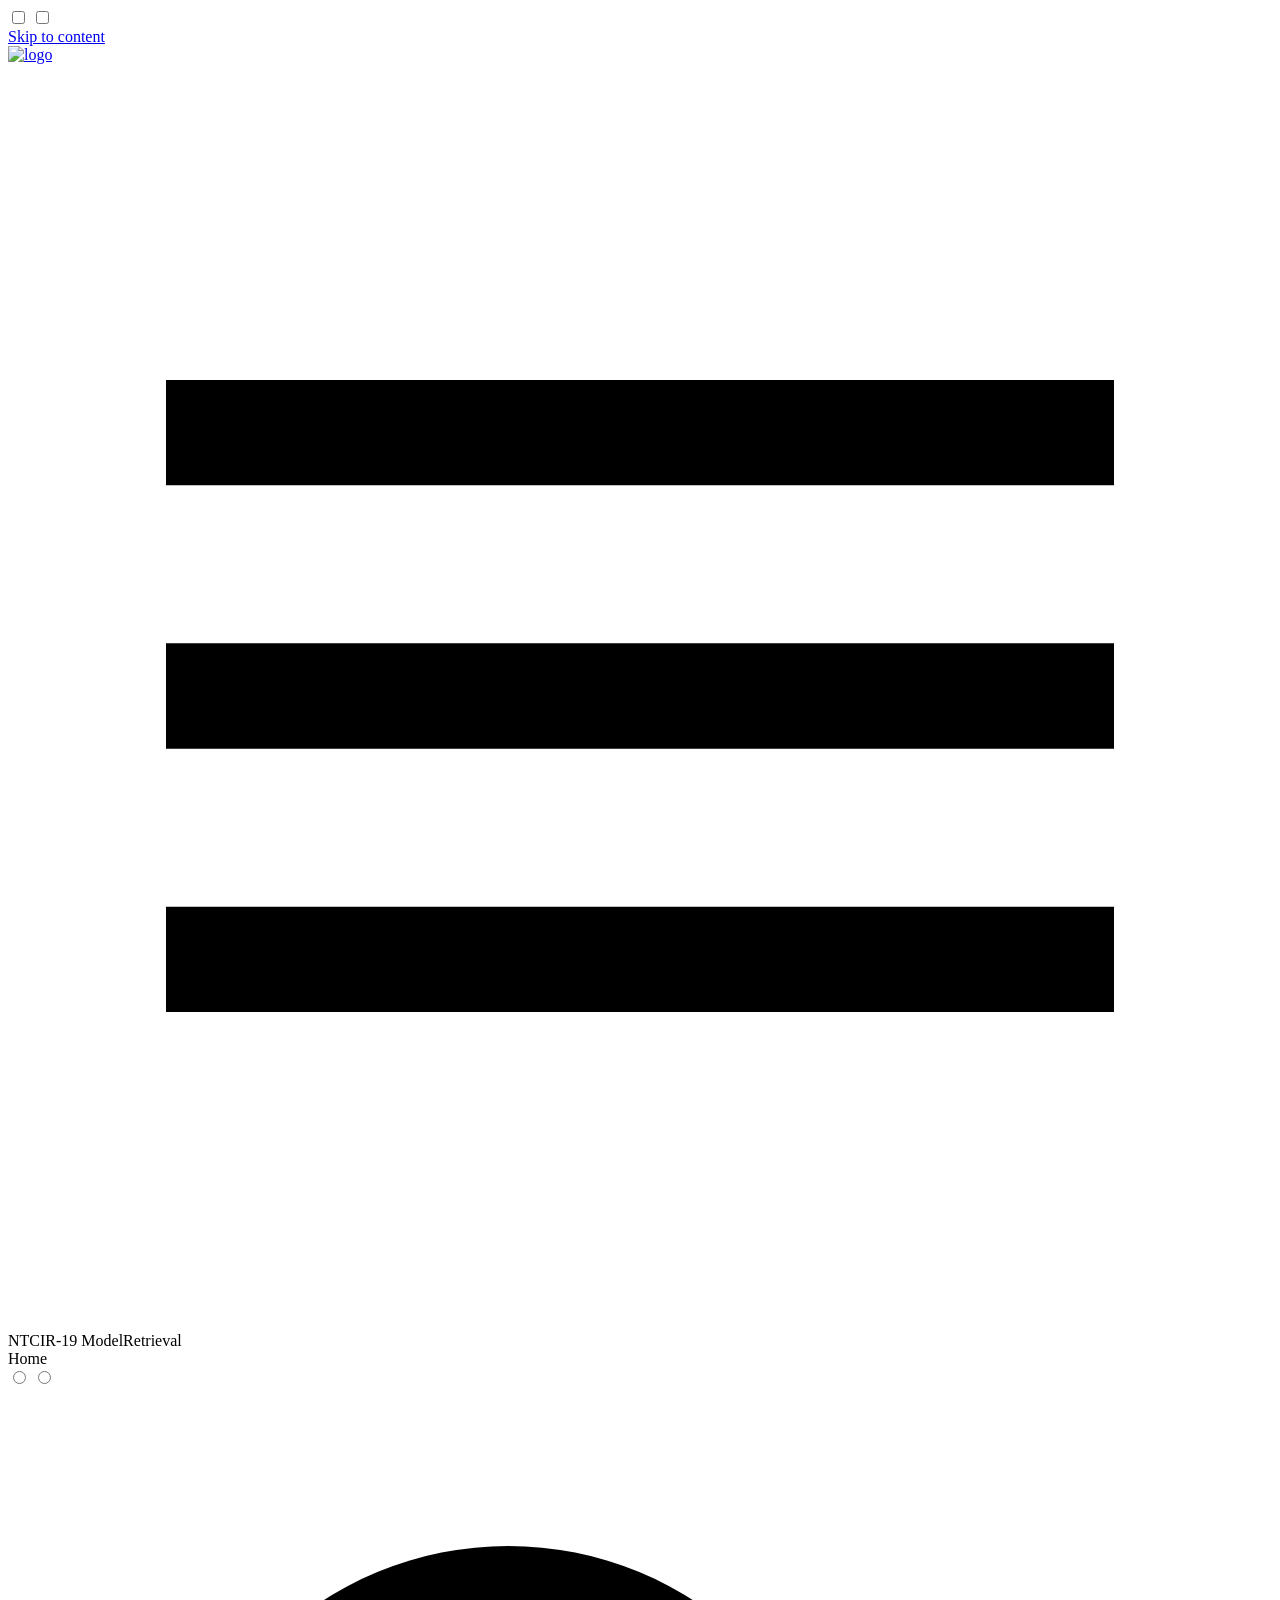
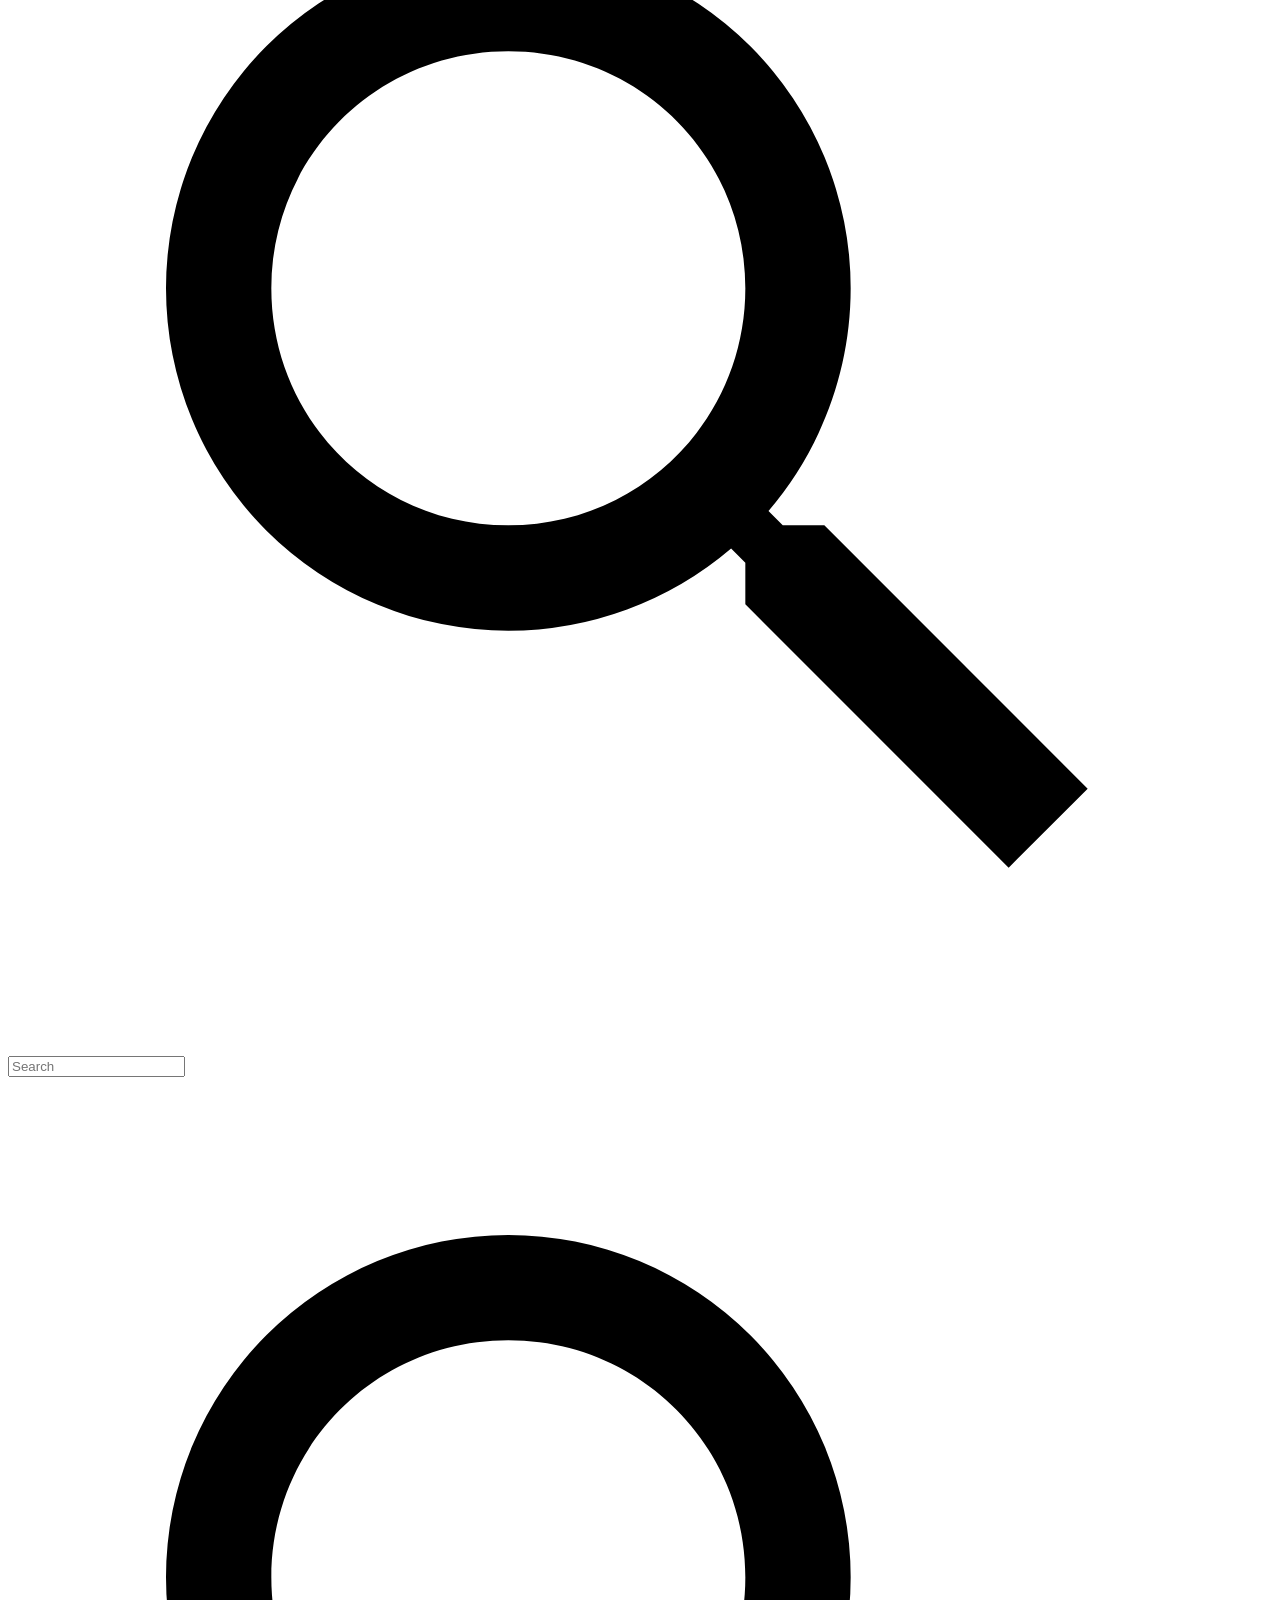
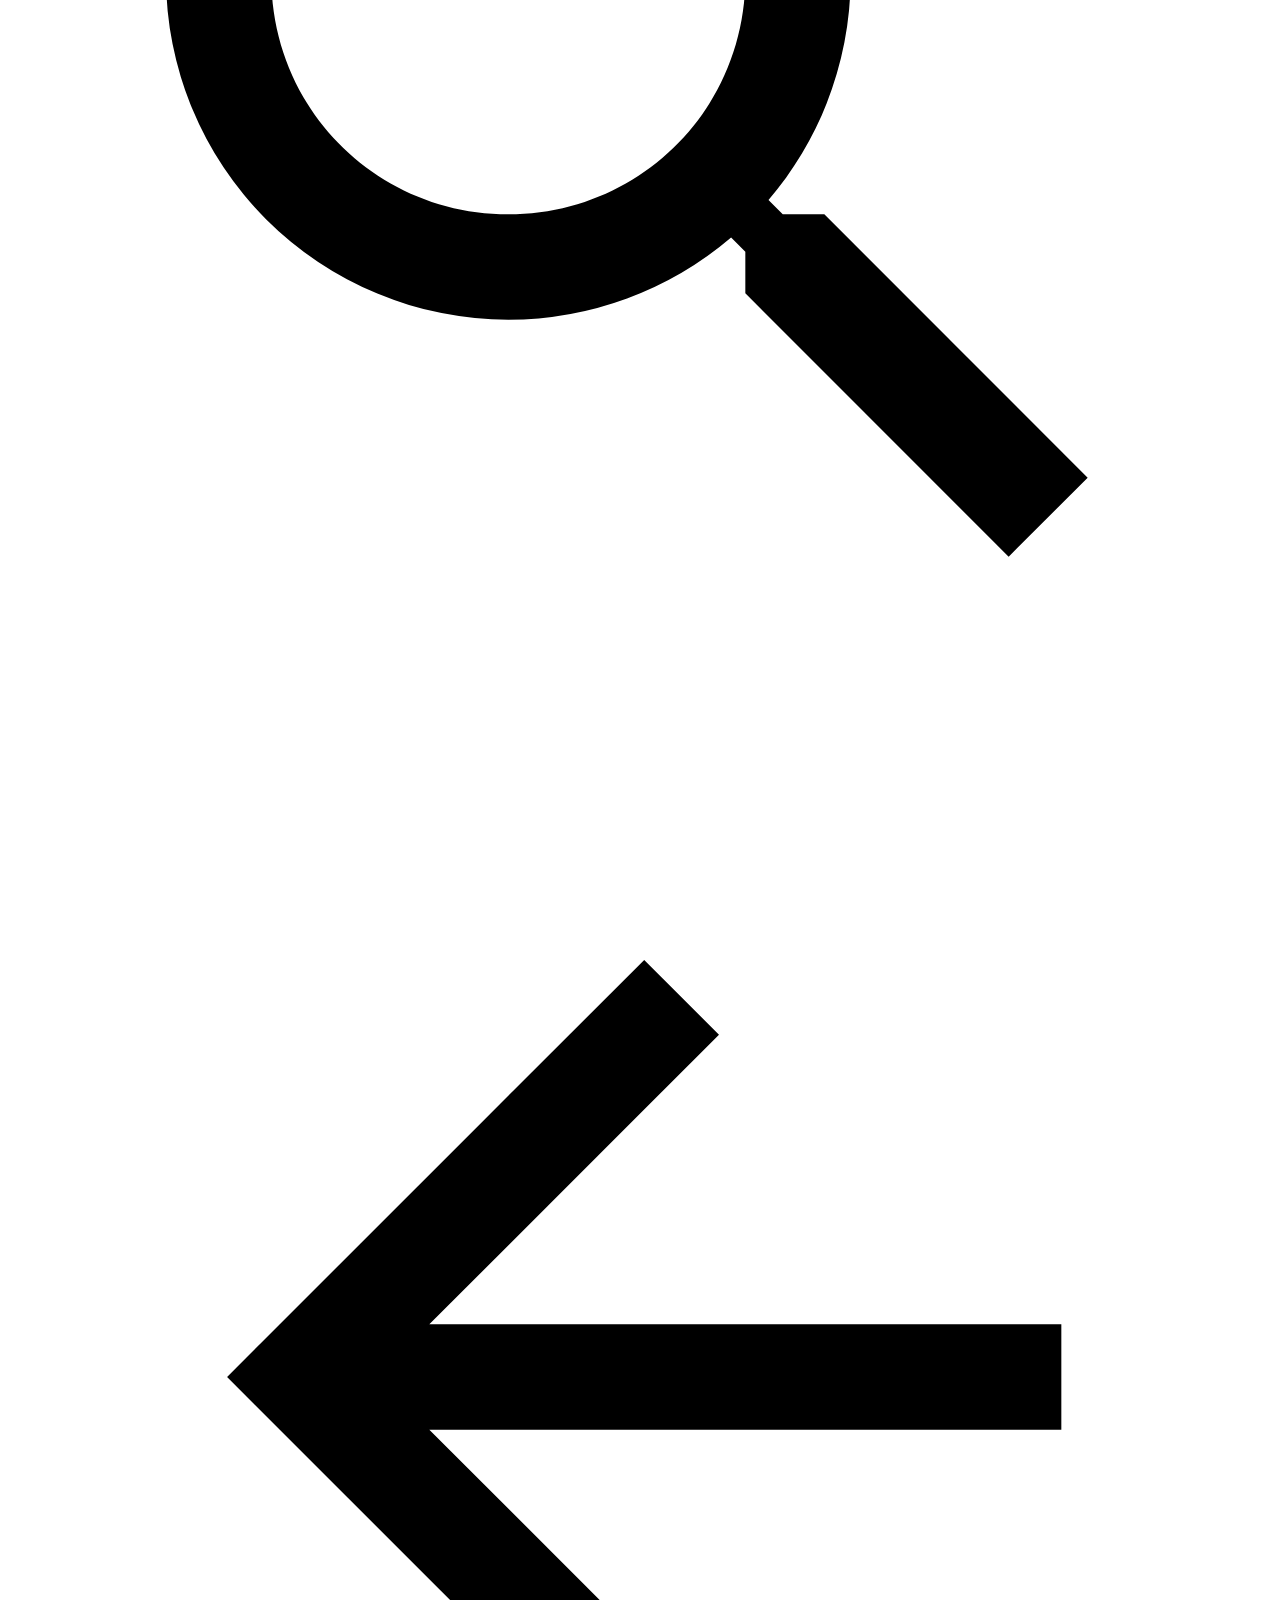
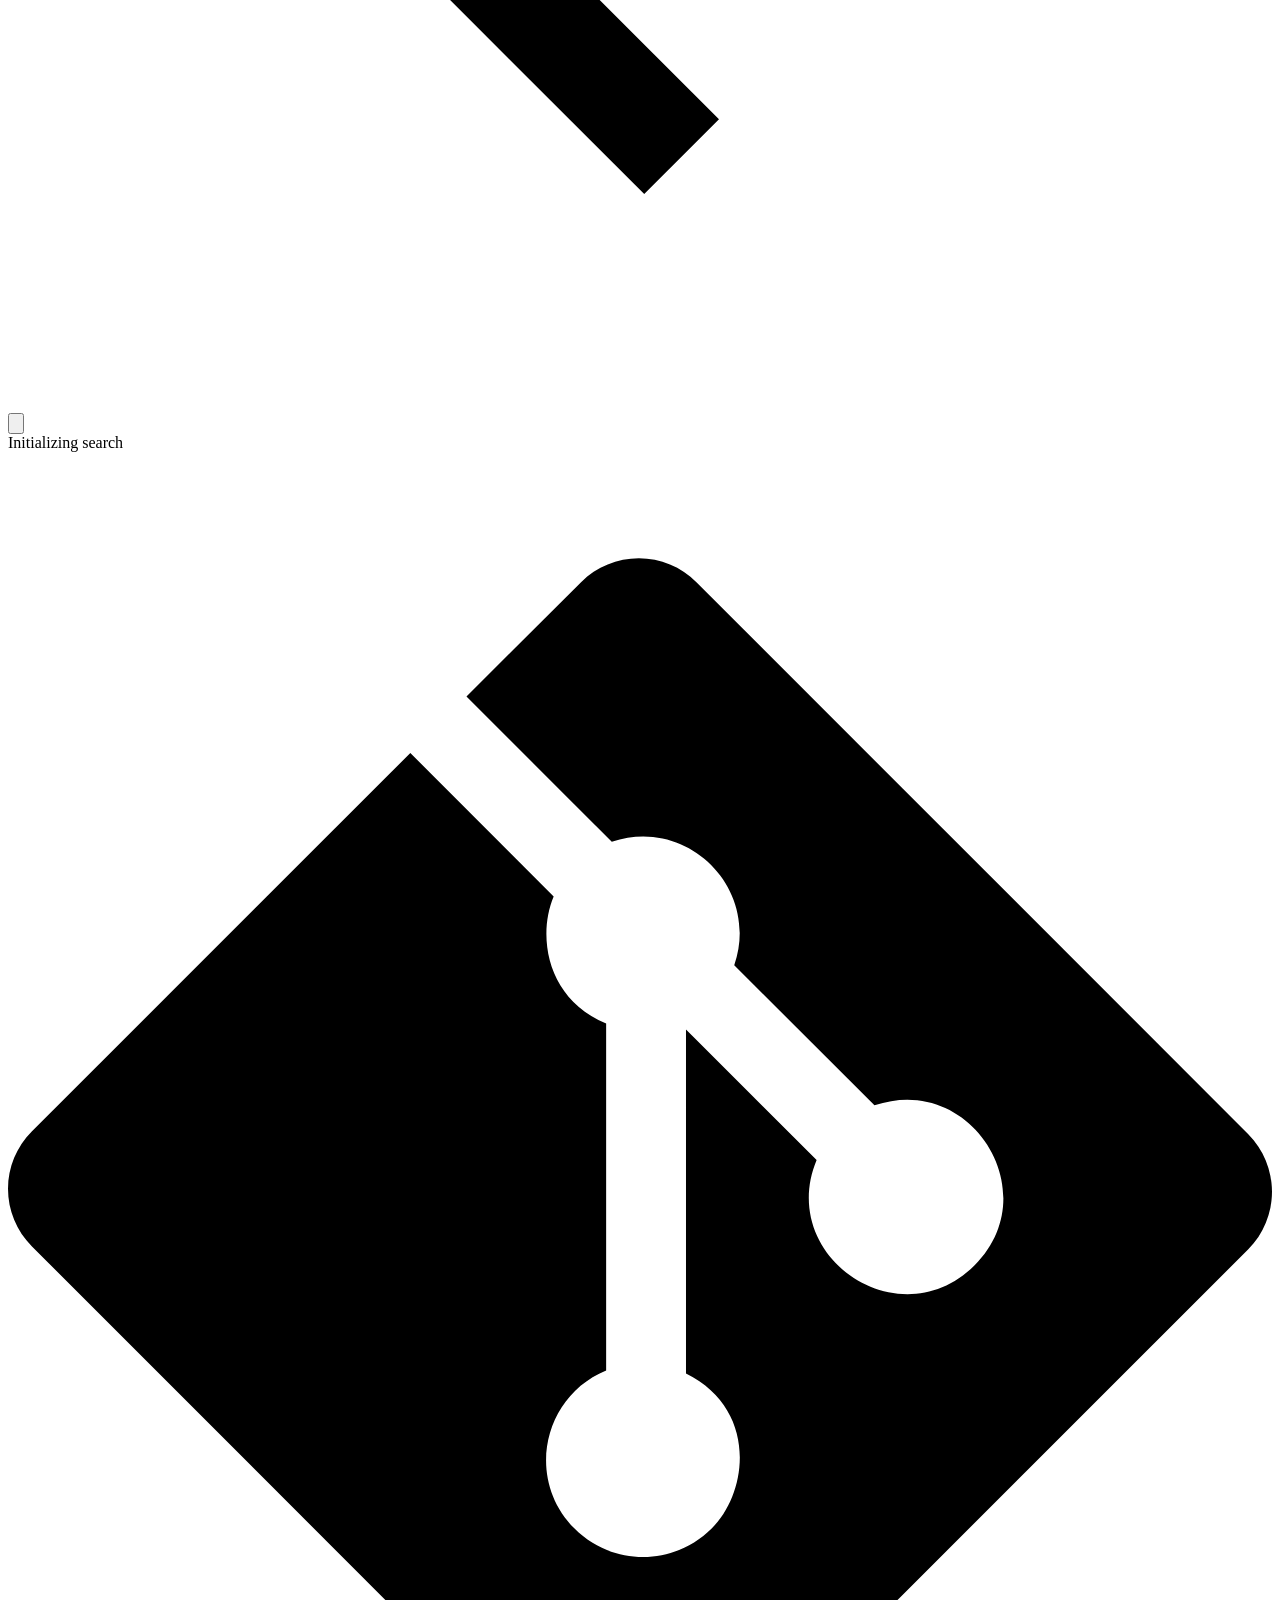
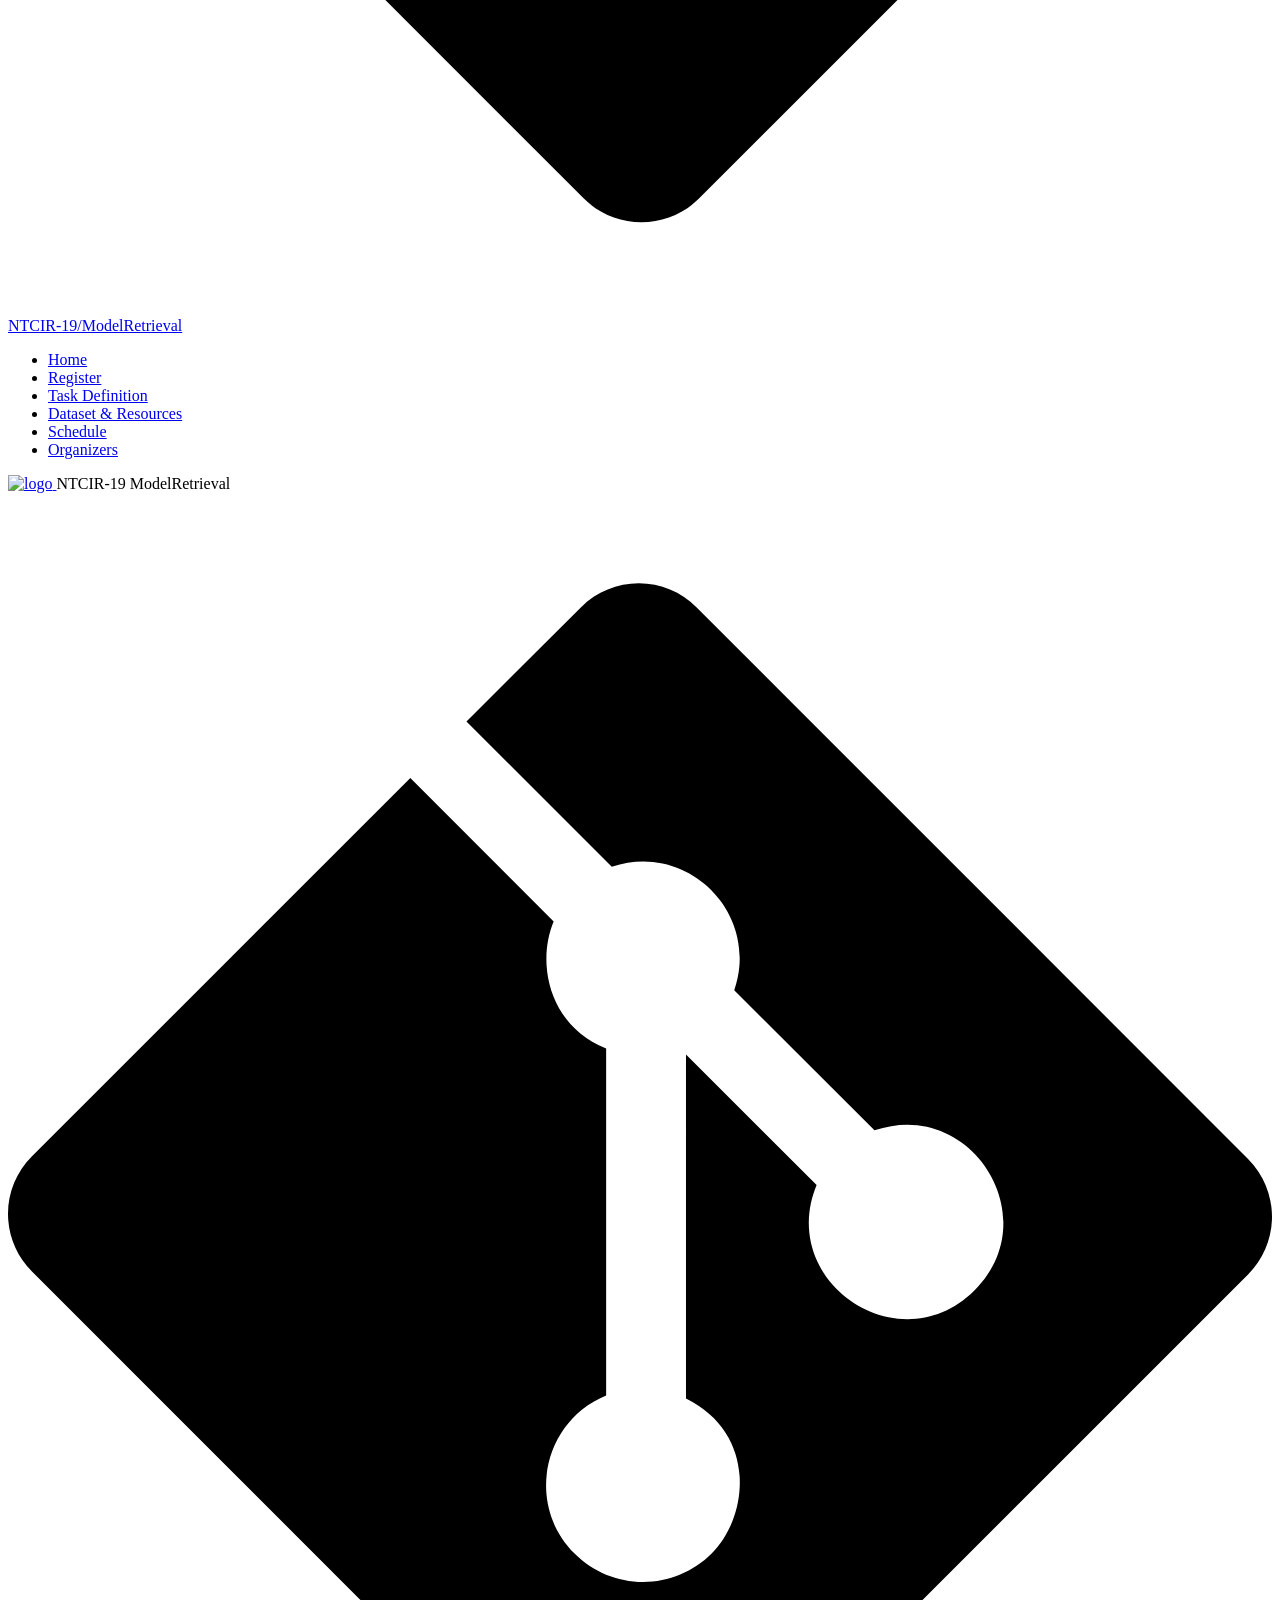
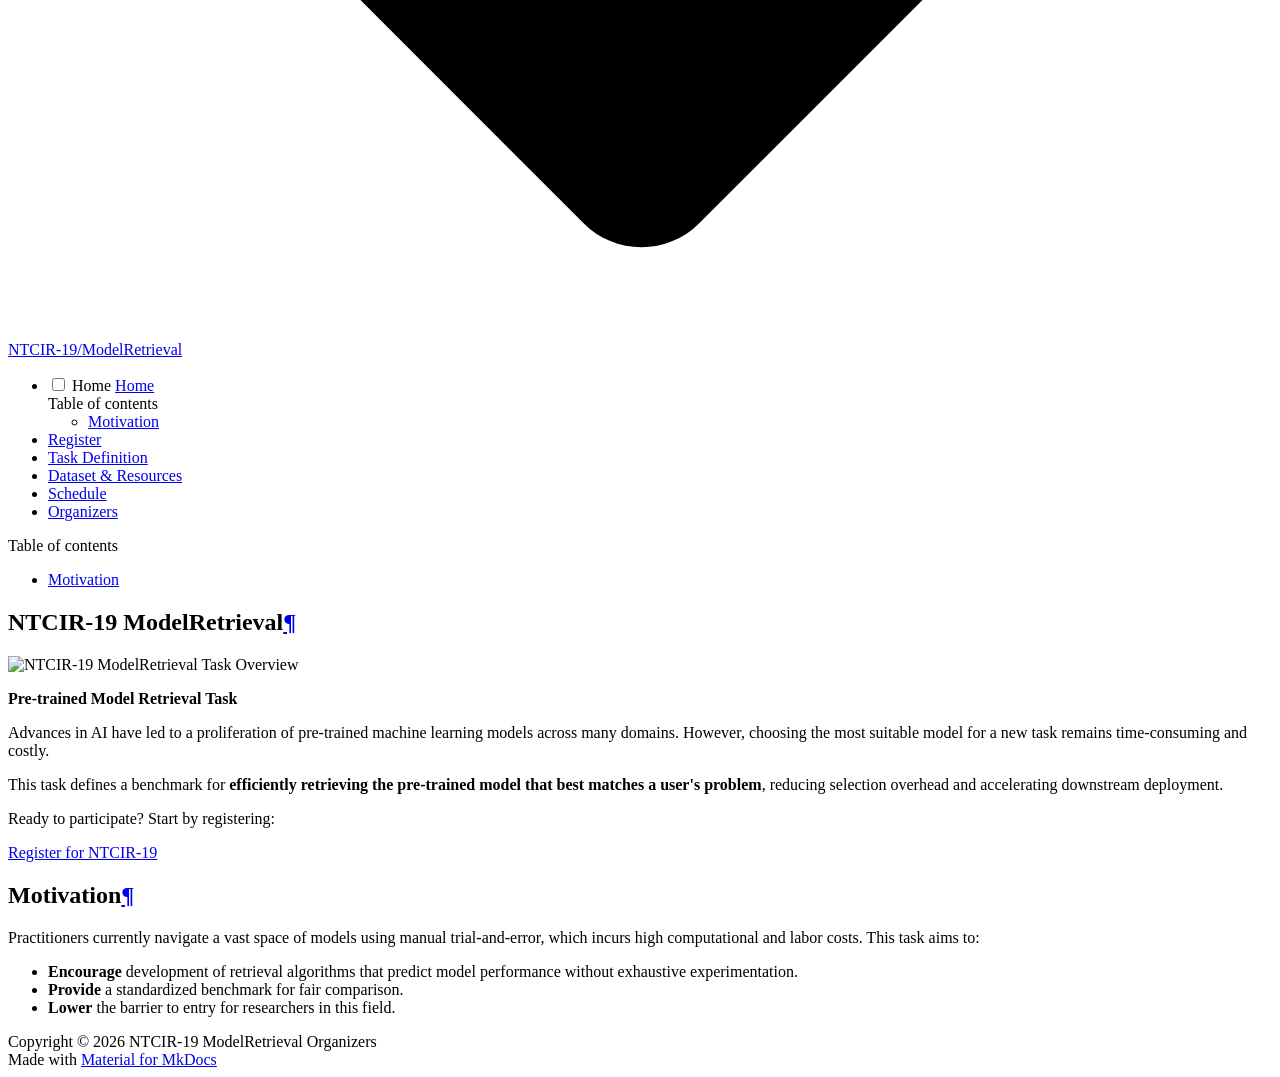
==== index.html @ 2cbc550e "deploy: 9612a3912453dc35750fc54db03a1aaf9abdf04e" ====
<!doctype html>
<html lang="en" class="no-js">
  <head>
    
      <meta charset="utf-8">
      <meta name="viewport" content="width=device-width,initial-scale=1">
      
        <meta name="description" content="NTCIR-19 Pre-trained Model Retrieval Task">
      
      
        <meta name="author" content="NTCIR-19 Organizers">
      
      
        <link rel="canonical" href="https://username.github.io/ntcir19-model-retrieval/">
      
      
      
        <link rel="next" href="tasks/">
      
      
        
      
      
      <link rel="icon" href="assets/images/favicon.png">
      <meta name="generator" content="mkdocs-1.6.1, mkdocs-material-9.7.0">
    
    
      
        <title>NTCIR-19 ModelRetrieval</title>
      
    
    
      <link rel="stylesheet" href="assets/stylesheets/main.618322db.min.css">
      
        
        <link rel="stylesheet" href="assets/stylesheets/palette.ab4e12ef.min.css">
      
      


    
    
      
    
    
      
        
        
        <link rel="preconnect" href="https://fonts.gstatic.com" crossorigin>
        <link rel="stylesheet" href="https://fonts.googleapis.com/css?family=Roboto:300,300i,400,400i,700,700i%7CRoboto+Mono:400,400i,700,700i&display=fallback">
        <style>:root{--md-text-font:"Roboto";--md-code-font:"Roboto Mono"}</style>
      
    
    
      <link rel="stylesheet" href="stylesheets/extra.css">
    
    <script>__md_scope=new URL(".",location),__md_hash=e=>[...e].reduce(((e,_)=>(e<<5)-e+_.charCodeAt(0)),0),__md_get=(e,_=localStorage,t=__md_scope)=>JSON.parse(_.getItem(t.pathname+"."+e)),__md_set=(e,_,t=localStorage,a=__md_scope)=>{try{t.setItem(a.pathname+"."+e,JSON.stringify(_))}catch(e){}}</script>
    
      

    
    
  </head>
  
  
    
    
      
    
    
    
    
    <body dir="ltr" data-md-color-scheme="default" data-md-color-primary="indigo" data-md-color-accent="indigo">
  
    
    <input class="md-toggle" data-md-toggle="drawer" type="checkbox" id="__drawer" autocomplete="off">
    <input class="md-toggle" data-md-toggle="search" type="checkbox" id="__search" autocomplete="off">
    <label class="md-overlay" for="__drawer"></label>
    <div data-md-component="skip">
      
        
        <a href="#ntcir-19-modelretrieval" class="md-skip">
          Skip to content
        </a>
      
    </div>
    <div data-md-component="announce">
      
    </div>
    
    
      

  

<header class="md-header md-header--shadow md-header--lifted" data-md-component="header">
  <nav class="md-header__inner md-grid" aria-label="Header">
    <a href="." title="NTCIR-19 ModelRetrieval" class="md-header__button md-logo" aria-label="NTCIR-19 ModelRetrieval" data-md-component="logo">
      
  <img src="assets/images/favicon.png" alt="logo">

    </a>
    <label class="md-header__button md-icon" for="__drawer">
      
      <svg xmlns="http://www.w3.org/2000/svg" viewBox="0 0 24 24"><path d="M3 6h18v2H3zm0 5h18v2H3zm0 5h18v2H3z"/></svg>
    </label>
    <div class="md-header__title" data-md-component="header-title">
      <div class="md-header__ellipsis">
        <div class="md-header__topic">
          <span class="md-ellipsis">
            NTCIR-19 ModelRetrieval
          </span>
        </div>
        <div class="md-header__topic" data-md-component="header-topic">
          <span class="md-ellipsis">
            
              Home
            
          </span>
        </div>
      </div>
    </div>
    
      
        <form class="md-header__option" data-md-component="palette">
  
    
    
    
    <input class="md-option" data-md-color-media="" data-md-color-scheme="default" data-md-color-primary="indigo" data-md-color-accent="indigo"  aria-label="Switch to dark mode"  type="radio" name="__palette" id="__palette_0">
    
      <label class="md-header__button md-icon" title="Switch to dark mode" for="__palette_1" hidden>
        <svg xmlns="http://www.w3.org/2000/svg" viewBox="0 0 24 24"><path d="M17 6H7c-3.31 0-6 2.69-6 6s2.69 6 6 6h10c3.31 0 6-2.69 6-6s-2.69-6-6-6m0 10H7c-2.21 0-4-1.79-4-4s1.79-4 4-4h10c2.21 0 4 1.79 4 4s-1.79 4-4 4M7 9c-1.66 0-3 1.34-3 3s1.34 3 3 3 3-1.34 3-3-1.34-3-3-3"/></svg>
      </label>
    
  
    
    
    
    <input class="md-option" data-md-color-media="" data-md-color-scheme="slate" data-md-color-primary="indigo" data-md-color-accent="indigo"  aria-label="Switch to light mode"  type="radio" name="__palette" id="__palette_1">
    
      <label class="md-header__button md-icon" title="Switch to light mode" for="__palette_0" hidden>
        <svg xmlns="http://www.w3.org/2000/svg" viewBox="0 0 24 24"><path d="M17 7H7a5 5 0 0 0-5 5 5 5 0 0 0 5 5h10a5 5 0 0 0 5-5 5 5 0 0 0-5-5m0 8a3 3 0 0 1-3-3 3 3 0 0 1 3-3 3 3 0 0 1 3 3 3 3 0 0 1-3 3"/></svg>
      </label>
    
  
</form>
      
    
    
      <script>var palette=__md_get("__palette");if(palette&&palette.color){if("(prefers-color-scheme)"===palette.color.media){var media=matchMedia("(prefers-color-scheme: light)"),input=document.querySelector(media.matches?"[data-md-color-media='(prefers-color-scheme: light)']":"[data-md-color-media='(prefers-color-scheme: dark)']");palette.color.media=input.getAttribute("data-md-color-media"),palette.color.scheme=input.getAttribute("data-md-color-scheme"),palette.color.primary=input.getAttribute("data-md-color-primary"),palette.color.accent=input.getAttribute("data-md-color-accent")}for(var[key,value]of Object.entries(palette.color))document.body.setAttribute("data-md-color-"+key,value)}</script>
    
    
    
      
      
        <label class="md-header__button md-icon" for="__search">
          
          <svg xmlns="http://www.w3.org/2000/svg" viewBox="0 0 24 24"><path d="M9.5 3A6.5 6.5 0 0 1 16 9.5c0 1.61-.59 3.09-1.56 4.23l.27.27h.79l5 5-1.5 1.5-5-5v-.79l-.27-.27A6.52 6.52 0 0 1 9.5 16 6.5 6.5 0 0 1 3 9.5 6.5 6.5 0 0 1 9.5 3m0 2C7 5 5 7 5 9.5S7 14 9.5 14 14 12 14 9.5 12 5 9.5 5"/></svg>
        </label>
        <div class="md-search" data-md-component="search" role="dialog">
  <label class="md-search__overlay" for="__search"></label>
  <div class="md-search__inner" role="search">
    <form class="md-search__form" name="search">
      <input type="text" class="md-search__input" name="query" aria-label="Search" placeholder="Search" autocapitalize="off" autocorrect="off" autocomplete="off" spellcheck="false" data-md-component="search-query" required>
      <label class="md-search__icon md-icon" for="__search">
        
        <svg xmlns="http://www.w3.org/2000/svg" viewBox="0 0 24 24"><path d="M9.5 3A6.5 6.5 0 0 1 16 9.5c0 1.61-.59 3.09-1.56 4.23l.27.27h.79l5 5-1.5 1.5-5-5v-.79l-.27-.27A6.52 6.52 0 0 1 9.5 16 6.5 6.5 0 0 1 3 9.5 6.5 6.5 0 0 1 9.5 3m0 2C7 5 5 7 5 9.5S7 14 9.5 14 14 12 14 9.5 12 5 9.5 5"/></svg>
        
        <svg xmlns="http://www.w3.org/2000/svg" viewBox="0 0 24 24"><path d="M20 11v2H8l5.5 5.5-1.42 1.42L4.16 12l7.92-7.92L13.5 5.5 8 11z"/></svg>
      </label>
      <nav class="md-search__options" aria-label="Search">
        
        <button type="reset" class="md-search__icon md-icon" title="Clear" aria-label="Clear" tabindex="-1">
          
          <svg xmlns="http://www.w3.org/2000/svg" viewBox="0 0 24 24"><path d="M19 6.41 17.59 5 12 10.59 6.41 5 5 6.41 10.59 12 5 17.59 6.41 19 12 13.41 17.59 19 19 17.59 13.41 12z"/></svg>
        </button>
      </nav>
      
        <div class="md-search__suggest" data-md-component="search-suggest"></div>
      
    </form>
    <div class="md-search__output">
      <div class="md-search__scrollwrap" tabindex="0" data-md-scrollfix>
        <div class="md-search-result" data-md-component="search-result">
          <div class="md-search-result__meta">
            Initializing search
          </div>
          <ol class="md-search-result__list" role="presentation"></ol>
        </div>
      </div>
    </div>
  </div>
</div>
      
    
    
      <div class="md-header__source">
        <a href="https://github.com/username/ntcir19-model-retrieval" title="Go to repository" class="md-source" data-md-component="source">
  <div class="md-source__icon md-icon">
    
    <svg xmlns="http://www.w3.org/2000/svg" viewBox="0 0 448 512"><!--! Font Awesome Free 7.1.0 by @fontawesome - https://fontawesome.com License - https://fontawesome.com/license/free (Icons: CC BY 4.0, Fonts: SIL OFL 1.1, Code: MIT License) Copyright 2025 Fonticons, Inc.--><path d="M439.6 236.1 244 40.5c-5.4-5.5-12.8-8.5-20.4-8.5s-15 3-20.4 8.4L162.5 81l51.5 51.5c27.1-9.1 52.7 16.8 43.4 43.7l49.7 49.7c34.2-11.8 61.2 31 35.5 56.7-26.5 26.5-70.2-2.9-56-37.3L240.3 199v121.9c25.3 12.5 22.3 41.8 9.1 55-6.4 6.4-15.2 10.1-24.3 10.1s-17.8-3.6-24.3-10.1c-17.6-17.6-11.1-46.9 11.2-56v-123c-20.8-8.5-24.6-30.7-18.6-45L142.6 101 8.5 235.1C3 240.6 0 247.9 0 255.5s3 15 8.5 20.4l195.6 195.7c5.4 5.4 12.7 8.4 20.4 8.4s15-3 20.4-8.4l194.7-194.7c5.4-5.4 8.4-12.8 8.4-20.4s-3-15-8.4-20.4"/></svg>
  </div>
  <div class="md-source__repository">
    NTCIR-19/ModelRetrieval
  </div>
</a>
      </div>
    
  </nav>
  
    
      
<nav class="md-tabs" aria-label="Tabs" data-md-component="tabs">
  <div class="md-grid">
    <ul class="md-tabs__list">
      
        
  
  
  
    
  
  
    <li class="md-tabs__item md-tabs__item--active">
      <a href="." class="md-tabs__link">
        
  
  
    
  
  Home

      </a>
    </li>
  

      
        
  
  
  
  
    <li class="md-tabs__item">
      <a href="https://research.nii.ac.jp/ntcir/ntcir-19/howto.html" class="md-tabs__link">
        
  
  
    
  
  Register

      </a>
    </li>
  

      
        
  
  
  
  
    <li class="md-tabs__item">
      <a href="tasks/" class="md-tabs__link">
        
  
  
    
  
  Task Definition

      </a>
    </li>
  

      
        
  
  
  
  
    <li class="md-tabs__item">
      <a href="data/" class="md-tabs__link">
        
  
  
    
  
  Dataset & Resources

      </a>
    </li>
  

      
        
  
  
  
  
    <li class="md-tabs__item">
      <a href="schedule/" class="md-tabs__link">
        
  
  
    
  
  Schedule

      </a>
    </li>
  

      
        
  
  
  
  
    <li class="md-tabs__item">
      <a href="organizers/" class="md-tabs__link">
        
  
  
    
  
  Organizers

      </a>
    </li>
  

      
    </ul>
  </div>
</nav>
    
  
</header>
    
    <div class="md-container" data-md-component="container">
      
      
        
      
      <main class="md-main" data-md-component="main">
        <div class="md-main__inner md-grid">
          
            
              
              <div class="md-sidebar md-sidebar--primary" data-md-component="sidebar" data-md-type="navigation" >
                <div class="md-sidebar__scrollwrap">
                  <div class="md-sidebar__inner">
                    


  


<nav class="md-nav md-nav--primary md-nav--lifted" aria-label="Navigation" data-md-level="0">
  <label class="md-nav__title" for="__drawer">
    <a href="." title="NTCIR-19 ModelRetrieval" class="md-nav__button md-logo" aria-label="NTCIR-19 ModelRetrieval" data-md-component="logo">
      
  <img src="assets/images/favicon.png" alt="logo">

    </a>
    NTCIR-19 ModelRetrieval
  </label>
  
    <div class="md-nav__source">
      <a href="https://github.com/username/ntcir19-model-retrieval" title="Go to repository" class="md-source" data-md-component="source">
  <div class="md-source__icon md-icon">
    
    <svg xmlns="http://www.w3.org/2000/svg" viewBox="0 0 448 512"><!--! Font Awesome Free 7.1.0 by @fontawesome - https://fontawesome.com License - https://fontawesome.com/license/free (Icons: CC BY 4.0, Fonts: SIL OFL 1.1, Code: MIT License) Copyright 2025 Fonticons, Inc.--><path d="M439.6 236.1 244 40.5c-5.4-5.5-12.8-8.5-20.4-8.5s-15 3-20.4 8.4L162.5 81l51.5 51.5c27.1-9.1 52.7 16.8 43.4 43.7l49.7 49.7c34.2-11.8 61.2 31 35.5 56.7-26.5 26.5-70.2-2.9-56-37.3L240.3 199v121.9c25.3 12.5 22.3 41.8 9.1 55-6.4 6.4-15.2 10.1-24.3 10.1s-17.8-3.6-24.3-10.1c-17.6-17.6-11.1-46.9 11.2-56v-123c-20.8-8.5-24.6-30.7-18.6-45L142.6 101 8.5 235.1C3 240.6 0 247.9 0 255.5s3 15 8.5 20.4l195.6 195.7c5.4 5.4 12.7 8.4 20.4 8.4s15-3 20.4-8.4l194.7-194.7c5.4-5.4 8.4-12.8 8.4-20.4s-3-15-8.4-20.4"/></svg>
  </div>
  <div class="md-source__repository">
    NTCIR-19/ModelRetrieval
  </div>
</a>
    </div>
  
  <ul class="md-nav__list" data-md-scrollfix>
    
      
      
  
  
    
  
  
  
    <li class="md-nav__item md-nav__item--active">
      
      <input class="md-nav__toggle md-toggle" type="checkbox" id="__toc">
      
      
        
      
      
        <label class="md-nav__link md-nav__link--active" for="__toc">
          
  
  
  <span class="md-ellipsis">
    
  
    Home
  

    
  </span>
  
  

          <span class="md-nav__icon md-icon"></span>
        </label>
      
      <a href="." class="md-nav__link md-nav__link--active">
        
  
  
  <span class="md-ellipsis">
    
  
    Home
  

    
  </span>
  
  

      </a>
      
        

<nav class="md-nav md-nav--secondary" aria-label="Table of contents">
  
  
  
    
  
  
    <label class="md-nav__title" for="__toc">
      <span class="md-nav__icon md-icon"></span>
      Table of contents
    </label>
    <ul class="md-nav__list" data-md-component="toc" data-md-scrollfix>
      
        <li class="md-nav__item">
  <a href="#motivation" class="md-nav__link">
    <span class="md-ellipsis">
      
        Motivation
      
    </span>
  </a>
  
</li>
      
    </ul>
  
</nav>
      
    </li>
  

    
      
      
  
  
  
  
    <li class="md-nav__item">
      <a href="https://research.nii.ac.jp/ntcir/ntcir-19/howto.html" class="md-nav__link">
        
  
  
  <span class="md-ellipsis">
    
  
    Register
  

    
  </span>
  
  

      </a>
    </li>
  

    
      
      
  
  
  
  
    <li class="md-nav__item">
      <a href="tasks/" class="md-nav__link">
        
  
  
  <span class="md-ellipsis">
    
  
    Task Definition
  

    
  </span>
  
  

      </a>
    </li>
  

    
      
      
  
  
  
  
    <li class="md-nav__item">
      <a href="data/" class="md-nav__link">
        
  
  
  <span class="md-ellipsis">
    
  
    Dataset & Resources
  

    
  </span>
  
  

      </a>
    </li>
  

    
      
      
  
  
  
  
    <li class="md-nav__item">
      <a href="schedule/" class="md-nav__link">
        
  
  
  <span class="md-ellipsis">
    
  
    Schedule
  

    
  </span>
  
  

      </a>
    </li>
  

    
      
      
  
  
  
  
    <li class="md-nav__item">
      <a href="organizers/" class="md-nav__link">
        
  
  
  <span class="md-ellipsis">
    
  
    Organizers
  

    
  </span>
  
  

      </a>
    </li>
  

    
  </ul>
</nav>
                  </div>
                </div>
              </div>
            
            
              
              <div class="md-sidebar md-sidebar--secondary" data-md-component="sidebar" data-md-type="toc" >
                <div class="md-sidebar__scrollwrap">
                  <div class="md-sidebar__inner">
                    

<nav class="md-nav md-nav--secondary" aria-label="Table of contents">
  
  
  
    
  
  
    <label class="md-nav__title" for="__toc">
      <span class="md-nav__icon md-icon"></span>
      Table of contents
    </label>
    <ul class="md-nav__list" data-md-component="toc" data-md-scrollfix>
      
        <li class="md-nav__item">
  <a href="#motivation" class="md-nav__link">
    <span class="md-ellipsis">
      
        Motivation
      
    </span>
  </a>
  
</li>
      
    </ul>
  
</nav>
                  </div>
                </div>
              </div>
            
          
          
            <div class="md-content" data-md-component="content">
              
              <article class="md-content__inner md-typeset">
                
                  


  
  


<h1 id="ntcir-19-modelretrieval">NTCIR-19 ModelRetrieval<a class="headerlink" href="#ntcir-19-modelretrieval" title="Permanent link">&para;</a></h1>
<p><img alt="NTCIR-19 ModelRetrieval Task Overview" src="assets/images/hero_flat.png" /></p>
<p><strong>Pre-trained Model Retrieval Task</strong></p>
<p>Advances in AI have led to a proliferation of pre-trained machine learning models across many domains. However, choosing the most suitable model for a new task remains time-consuming and costly.</p>
<p>This task defines a benchmark for <strong>efficiently retrieving the pre-trained model that best matches a user's problem</strong>, reducing selection overhead and accelerating downstream deployment.</p>
<p>Ready to participate? Start by registering:</p>
<p><a class="md-button md-button--primary" href="https://research.nii.ac.jp/ntcir/ntcir-19/howto.html">Register for NTCIR-19</a></p>
<h2 id="motivation">Motivation<a class="headerlink" href="#motivation" title="Permanent link">&para;</a></h2>
<p>Practitioners currently navigate a vast space of models using manual trial-and-error, which incurs high computational and labor costs. This task aims to:</p>
<ul>
<li><strong>Encourage</strong> development of retrieval algorithms that predict model performance without exhaustive experimentation.</li>
<li><strong>Provide</strong> a standardized benchmark for fair comparison.</li>
<li><strong>Lower</strong> the barrier to entry for researchers in this field.</li>
</ul>












                
              </article>
            </div>
          
          
  <script>var tabs=__md_get("__tabs");if(Array.isArray(tabs))e:for(var set of document.querySelectorAll(".tabbed-set")){var labels=set.querySelector(".tabbed-labels");for(var tab of tabs)for(var label of labels.getElementsByTagName("label"))if(label.innerText.trim()===tab){var input=document.getElementById(label.htmlFor);input.checked=!0;continue e}}</script>

<script>var target=document.getElementById(location.hash.slice(1));target&&target.name&&(target.checked=target.name.startsWith("__tabbed_"))</script>
        </div>
        
          <button type="button" class="md-top md-icon" data-md-component="top" hidden>
  
  <svg xmlns="http://www.w3.org/2000/svg" viewBox="0 0 24 24"><path d="M13 20h-2V8l-5.5 5.5-1.42-1.42L12 4.16l7.92 7.92-1.42 1.42L13 8z"/></svg>
  Back to top
</button>
        
      </main>
      
        <footer class="md-footer">
  
  <div class="md-footer-meta md-typeset">
    <div class="md-footer-meta__inner md-grid">
      <div class="md-copyright">
  
    <div class="md-copyright__highlight">
      Copyright &copy; 2026 NTCIR-19 ModelRetrieval Organizers
    </div>
  
  
    Made with
    <a href="https://squidfunk.github.io/mkdocs-material/" target="_blank" rel="noopener">
      Material for MkDocs
    </a>
  
</div>
      
    </div>
  </div>
</footer>
      
    </div>
    <div class="md-dialog" data-md-component="dialog">
      <div class="md-dialog__inner md-typeset"></div>
    </div>
    
    
    
      
      
      <script id="__config" type="application/json">{"annotate": null, "base": ".", "features": ["navigation.tabs", "navigation.tabs.sticky", "navigation.sections", "navigation.top", "search.suggest", "search.highlight", "content.code.copy", "content.tabs.link"], "search": "assets/javascripts/workers/search.7a47a382.min.js", "tags": null, "translations": {"clipboard.copied": "Copied to clipboard", "clipboard.copy": "Copy to clipboard", "search.result.more.one": "1 more on this page", "search.result.more.other": "# more on this page", "search.result.none": "No matching documents", "search.result.one": "1 matching document", "search.result.other": "# matching documents", "search.result.placeholder": "Type to start searching", "search.result.term.missing": "Missing", "select.version": "Select version"}, "version": null}</script>
    
    
      <script src="assets/javascripts/bundle.e71a0d61.min.js"></script>
      
        <script src="javascripts/mathjax.js"></script>
      
        <script src="https://polyfill.io/v3/polyfill.min.js?features=es6"></script>
      
        <script src="https://cdn.jsdelivr.net/npm/mathjax@3/es5/tex-mml-chtml.js"></script>
      
    
  </body>
</html>
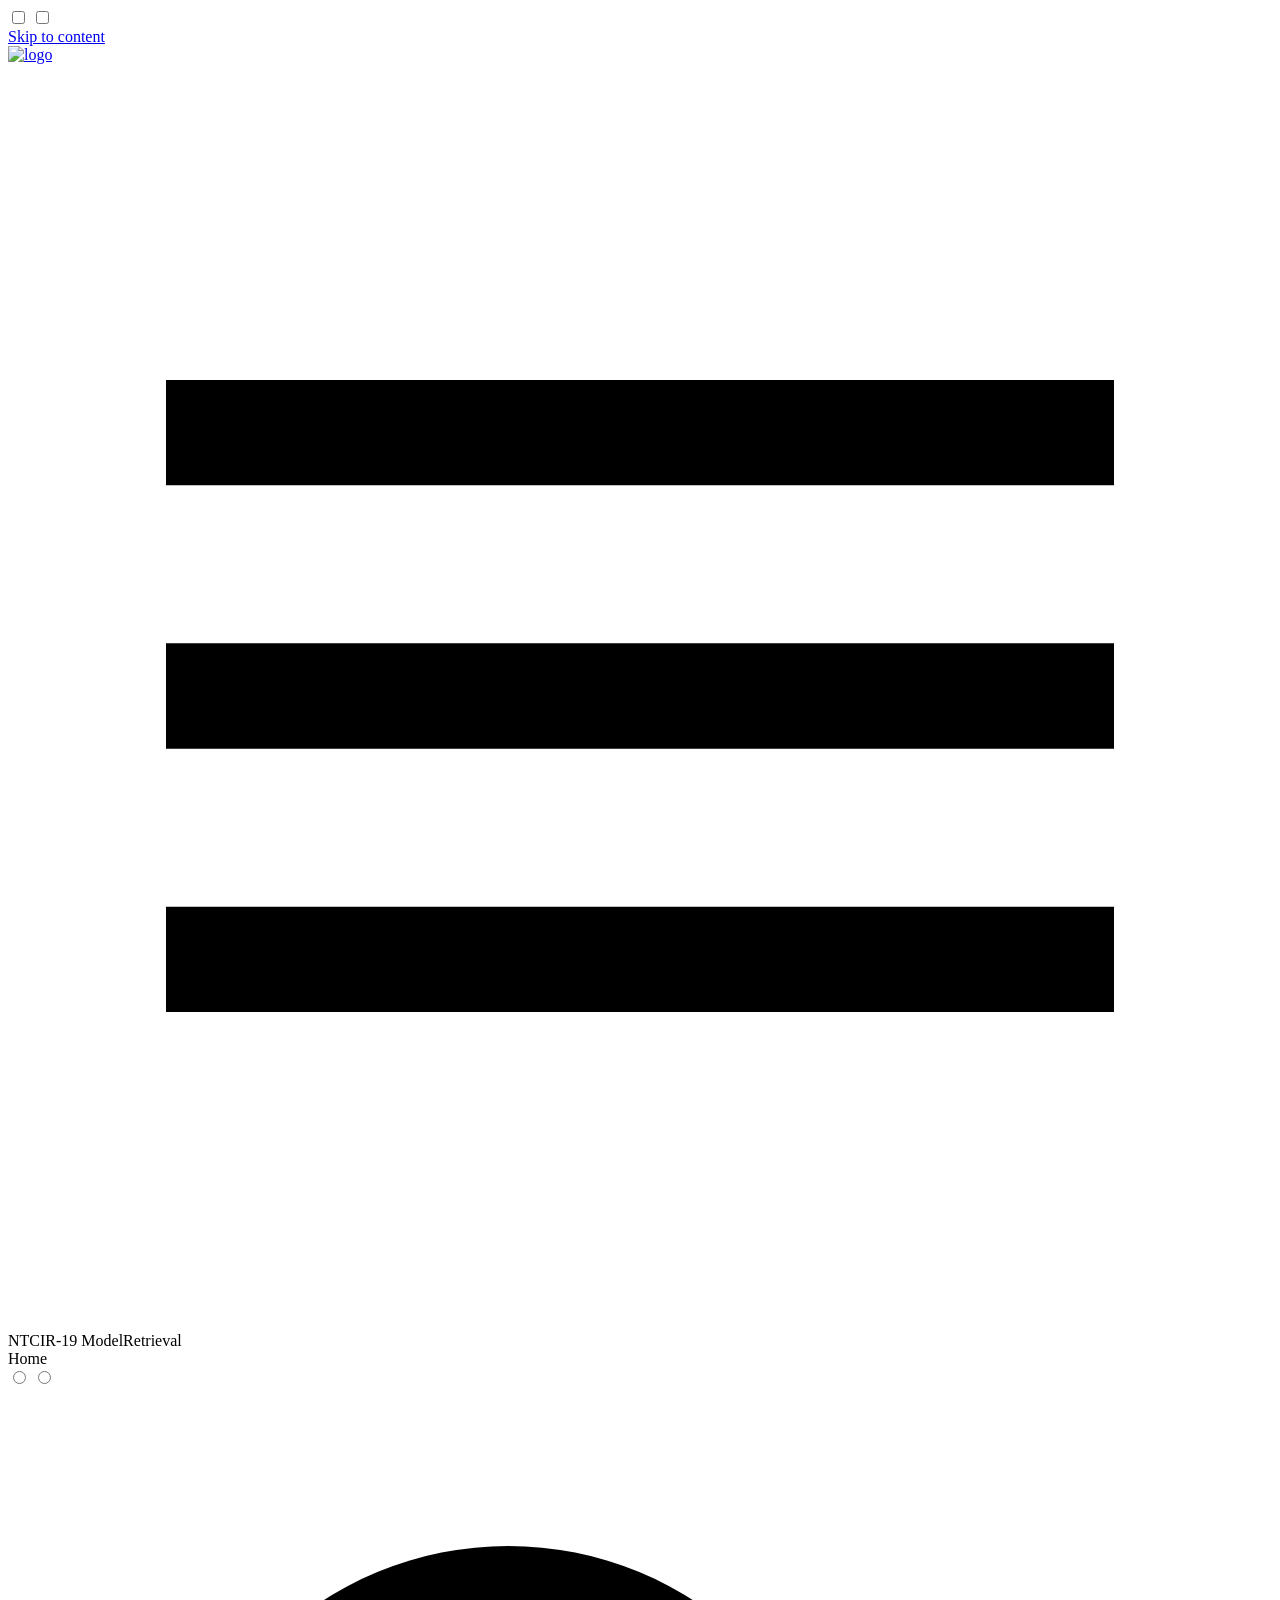
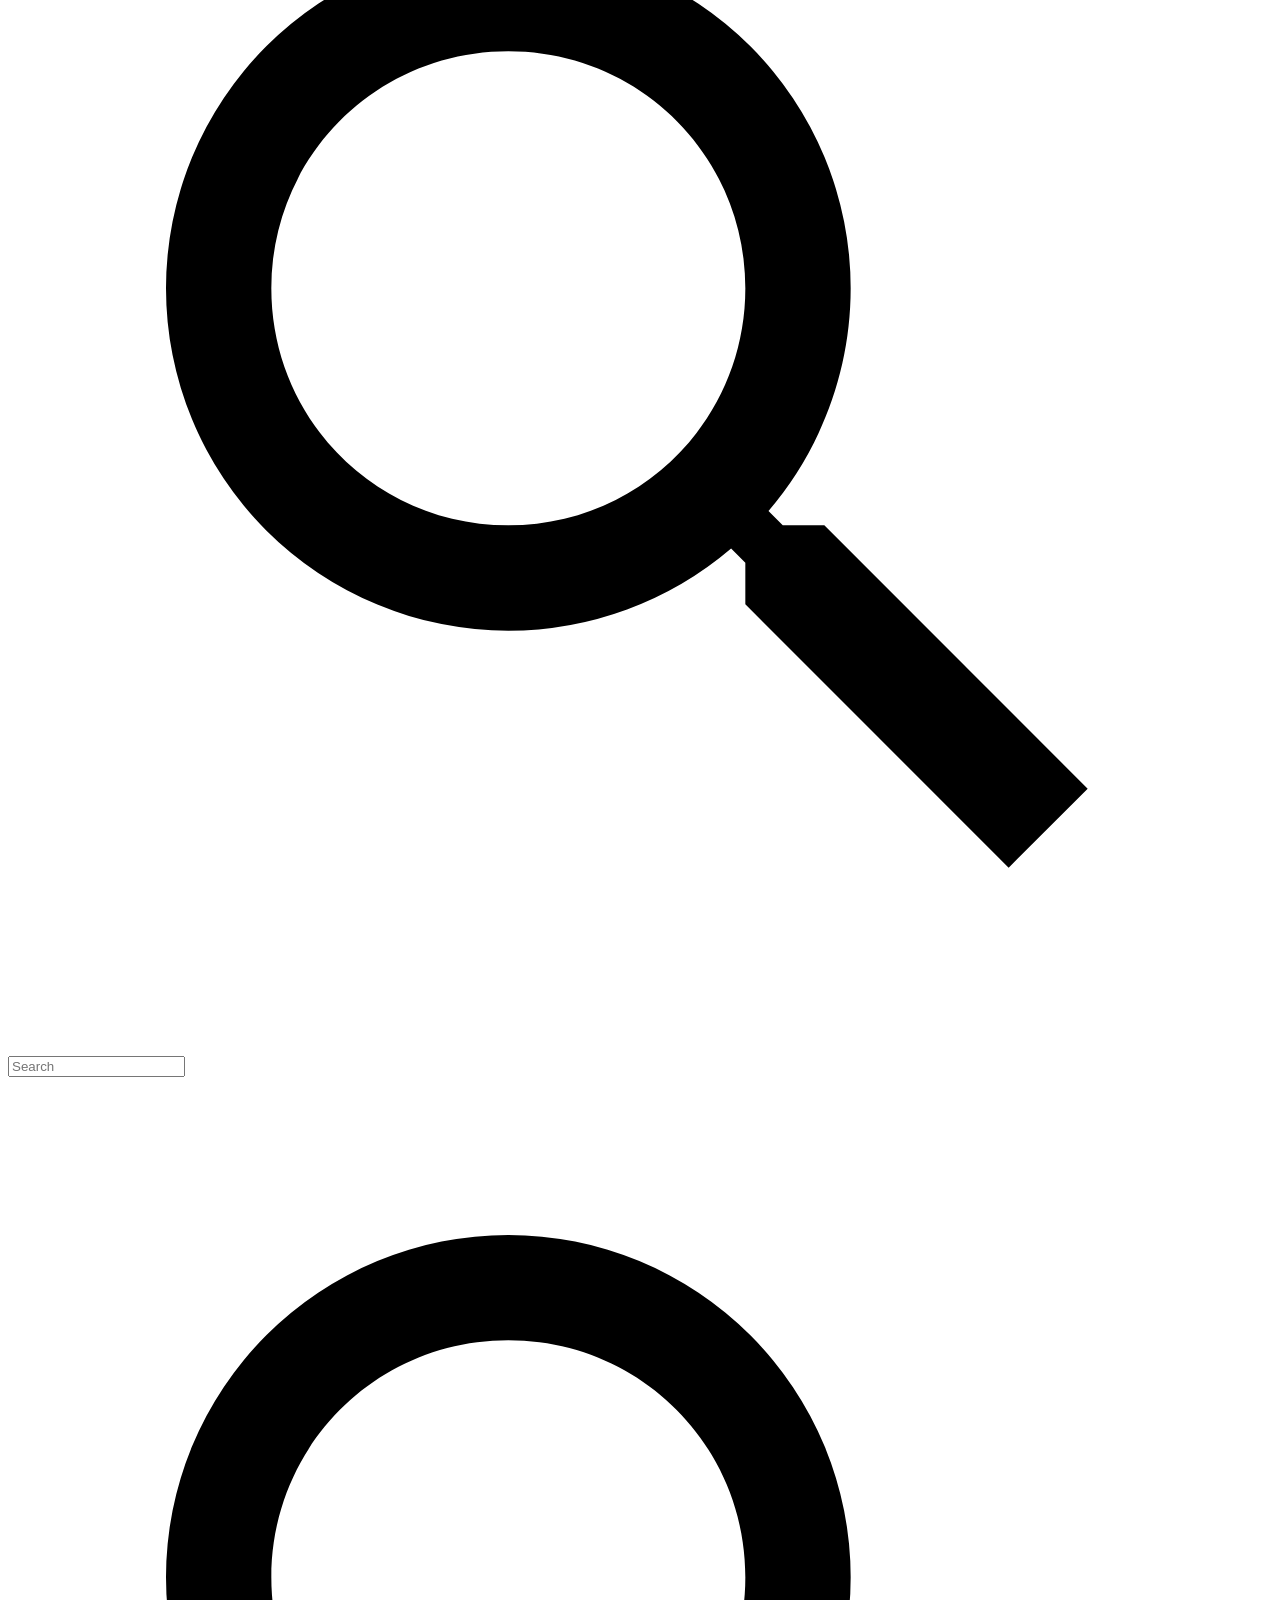
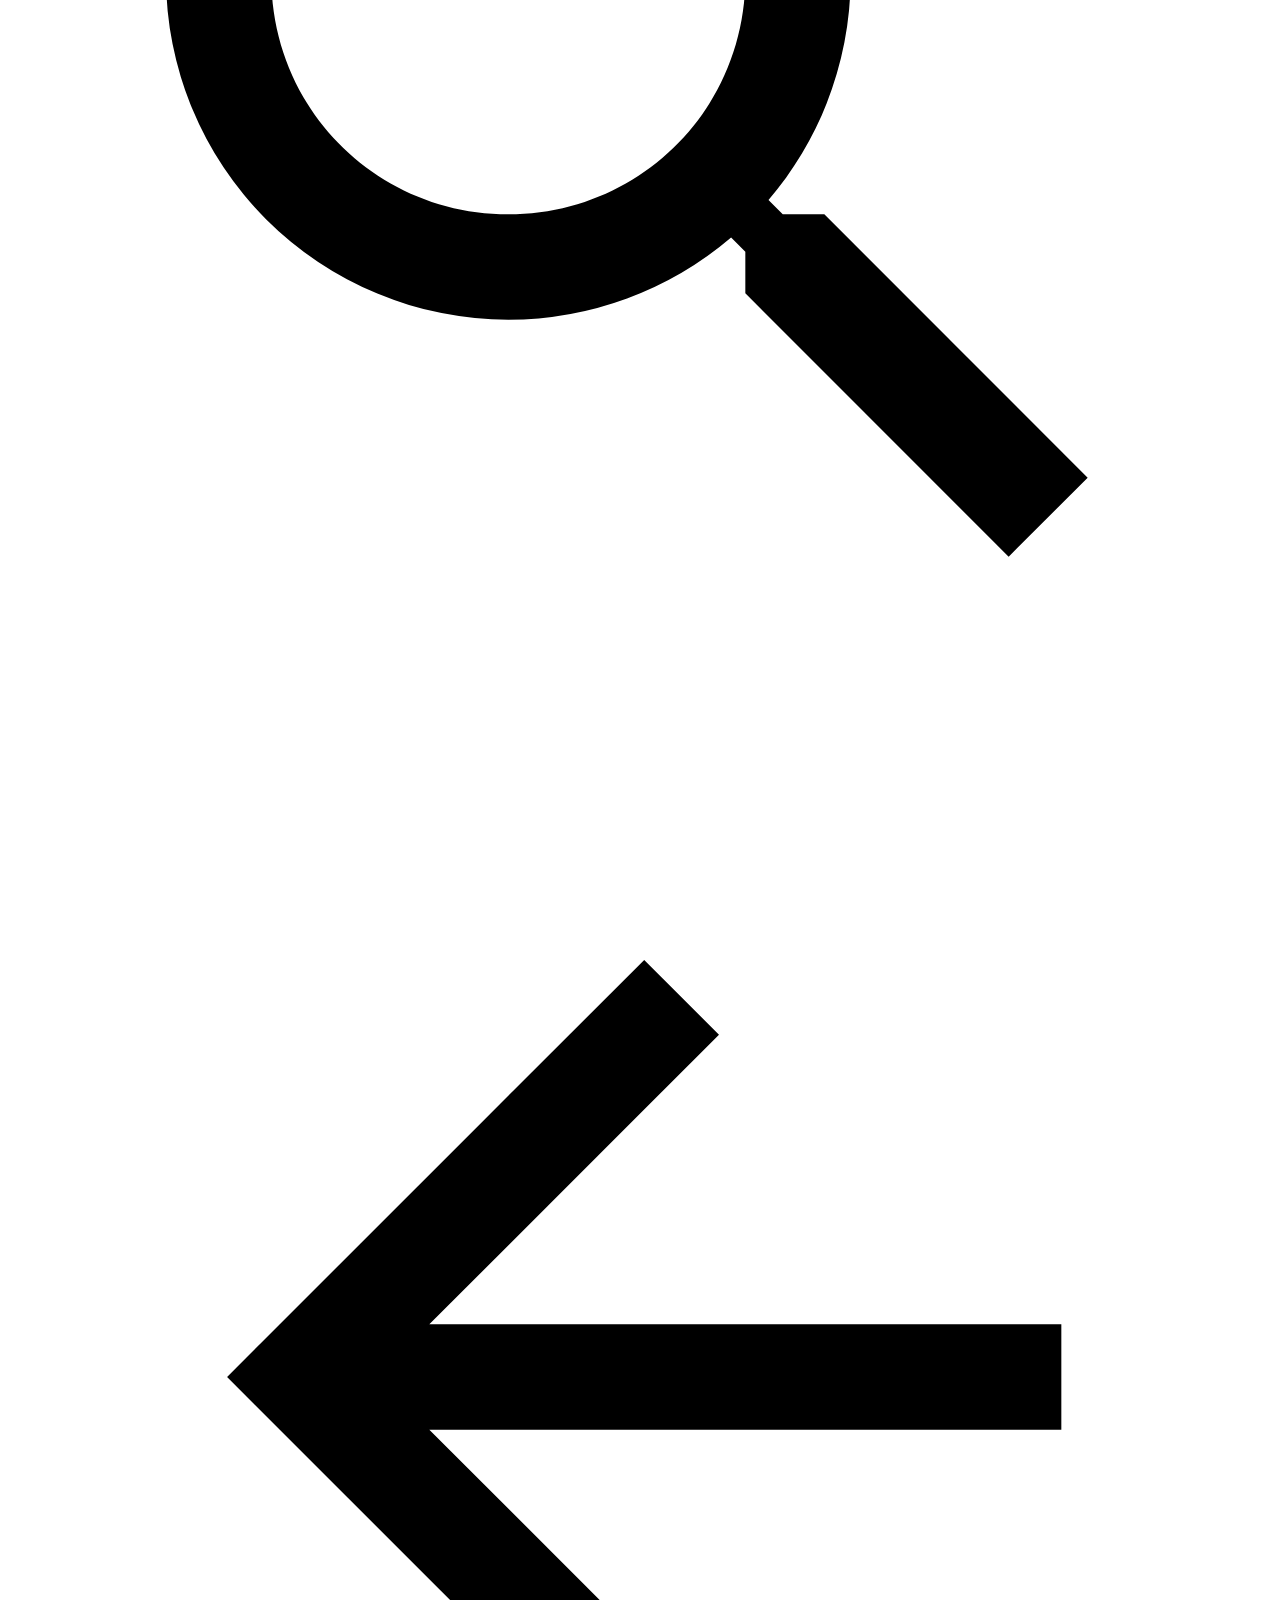
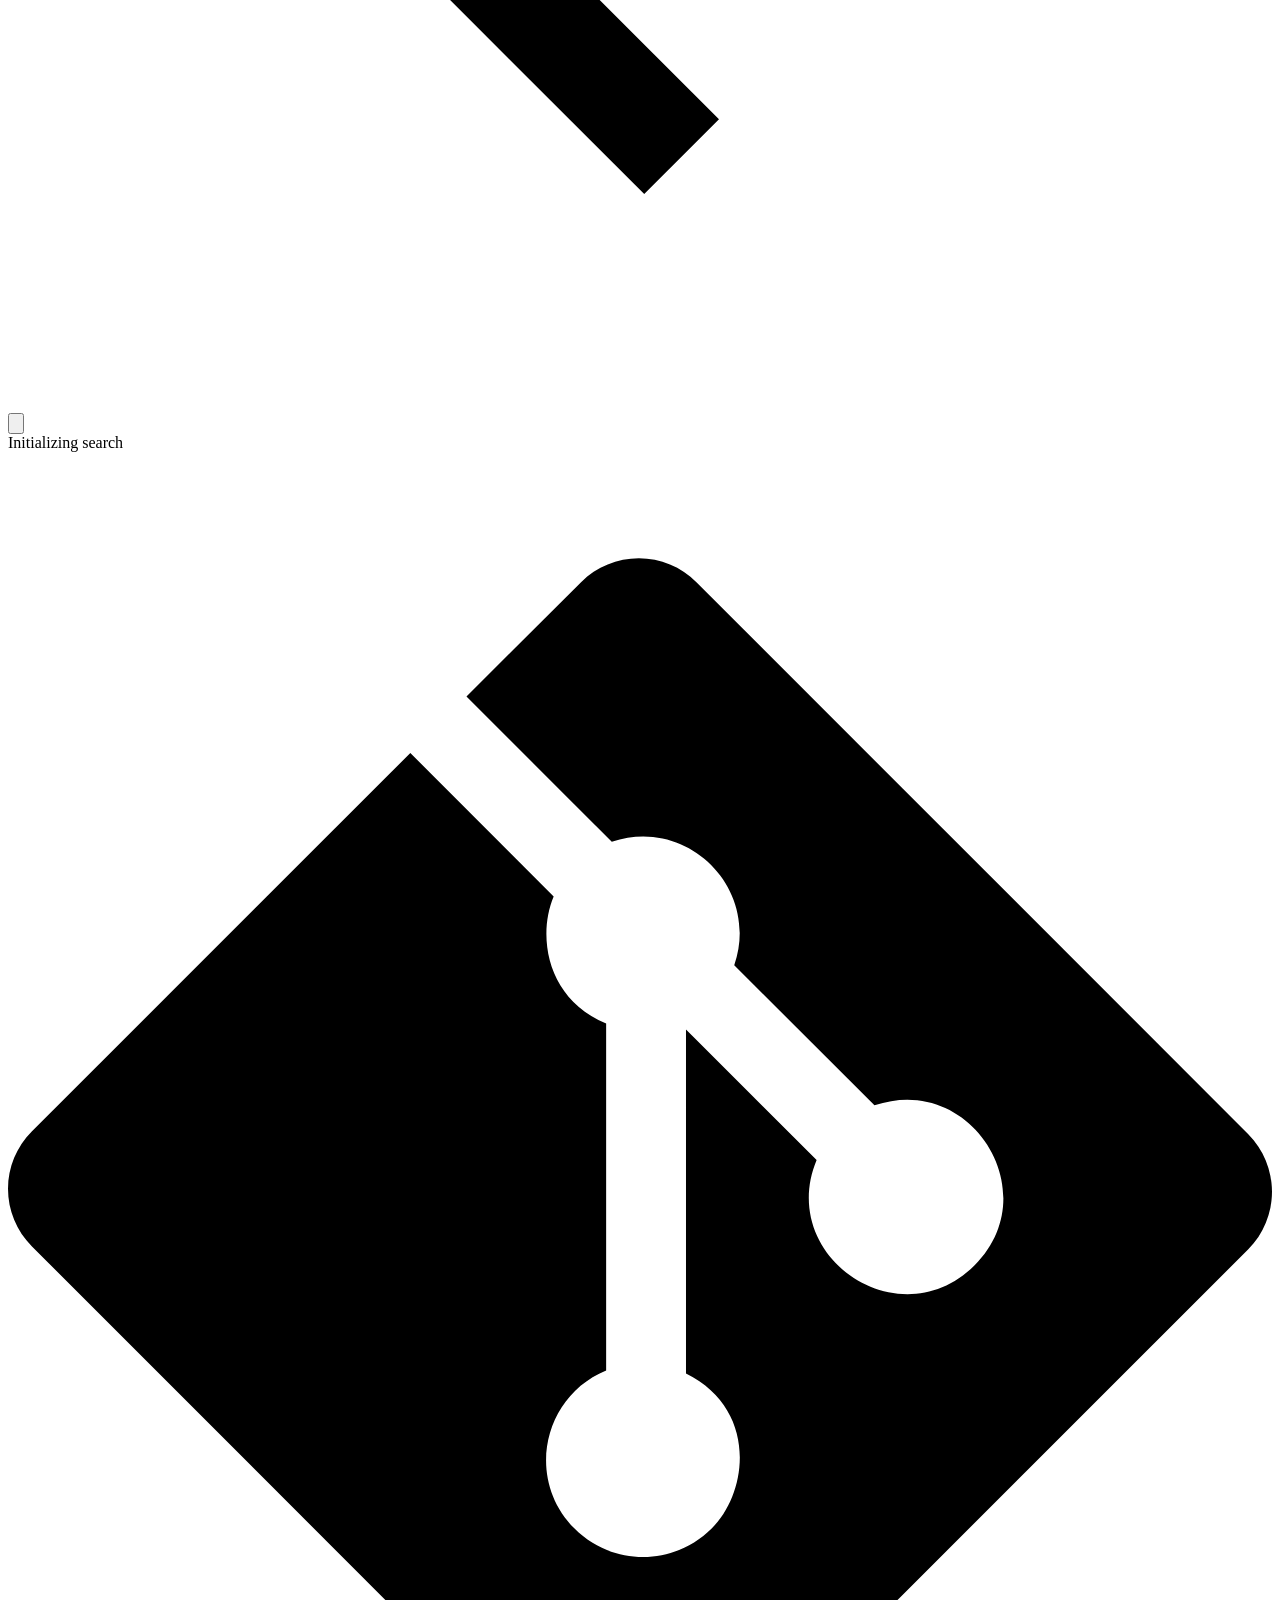
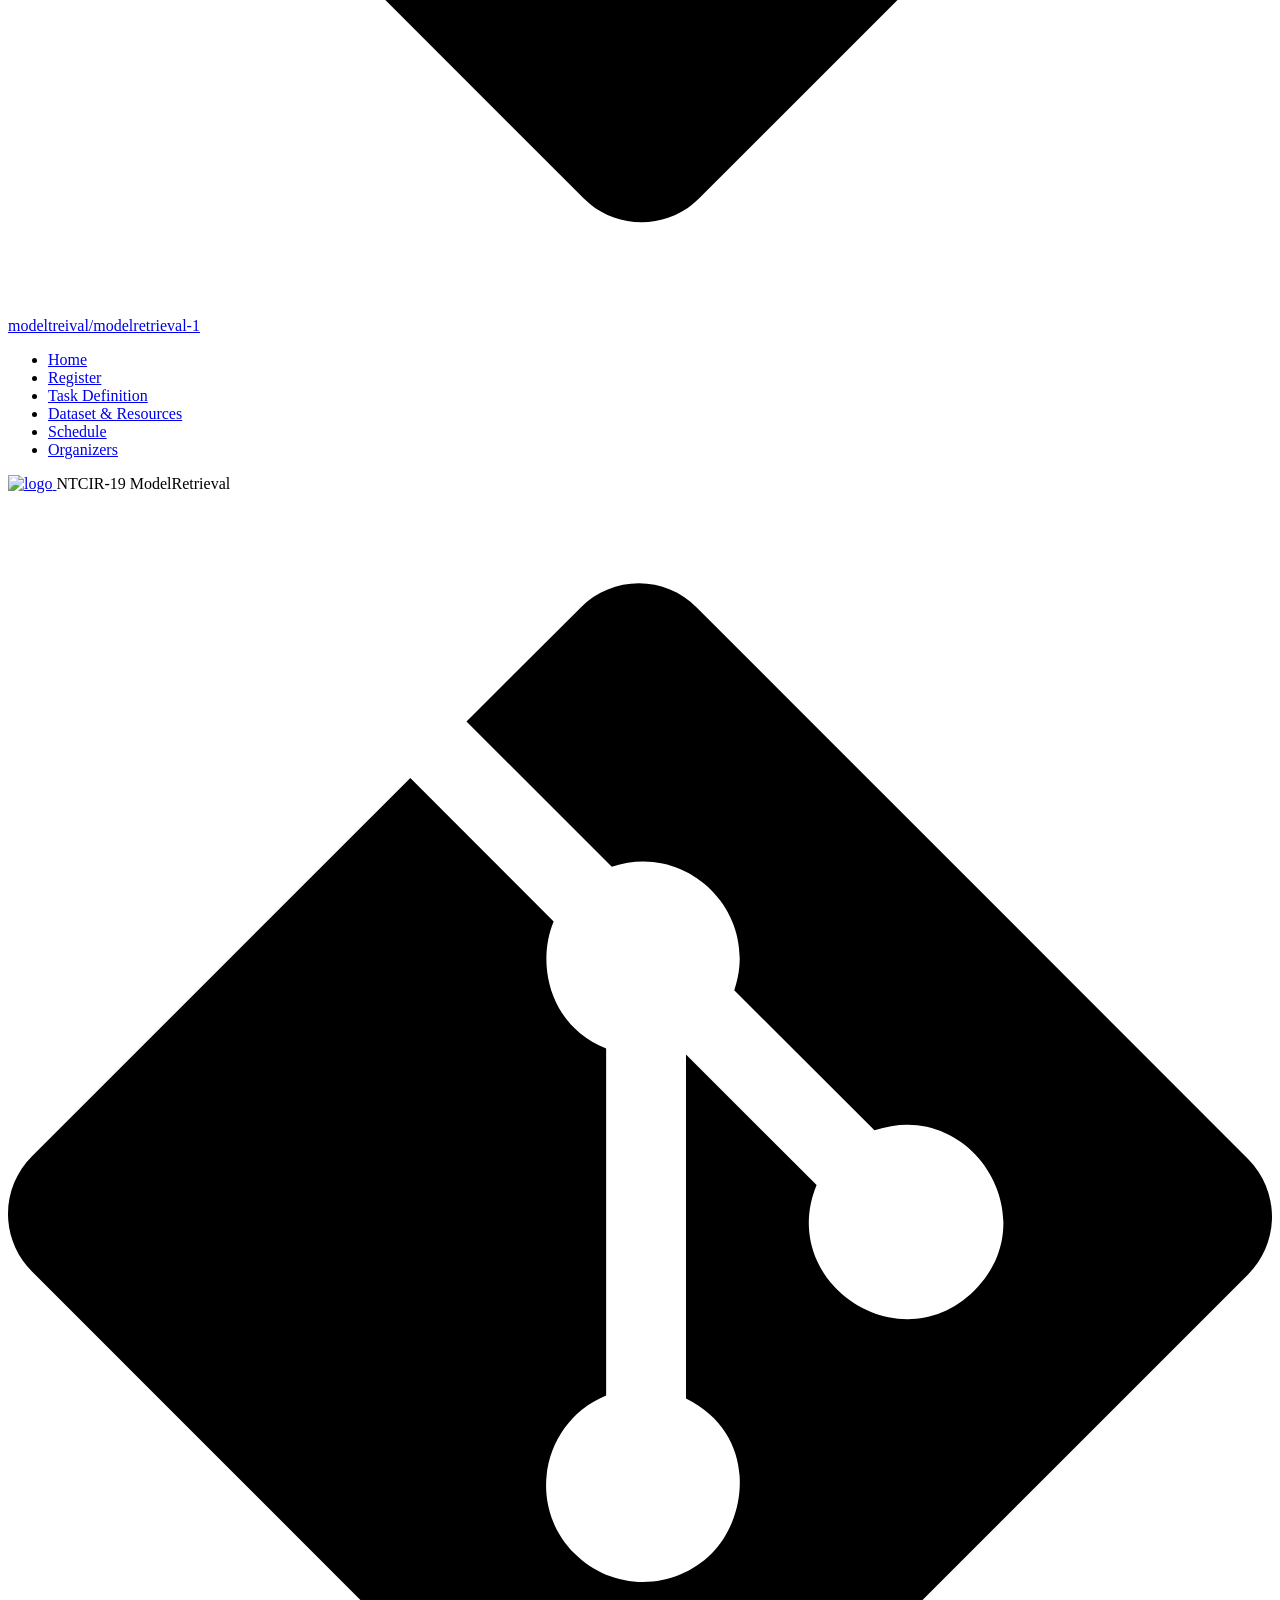
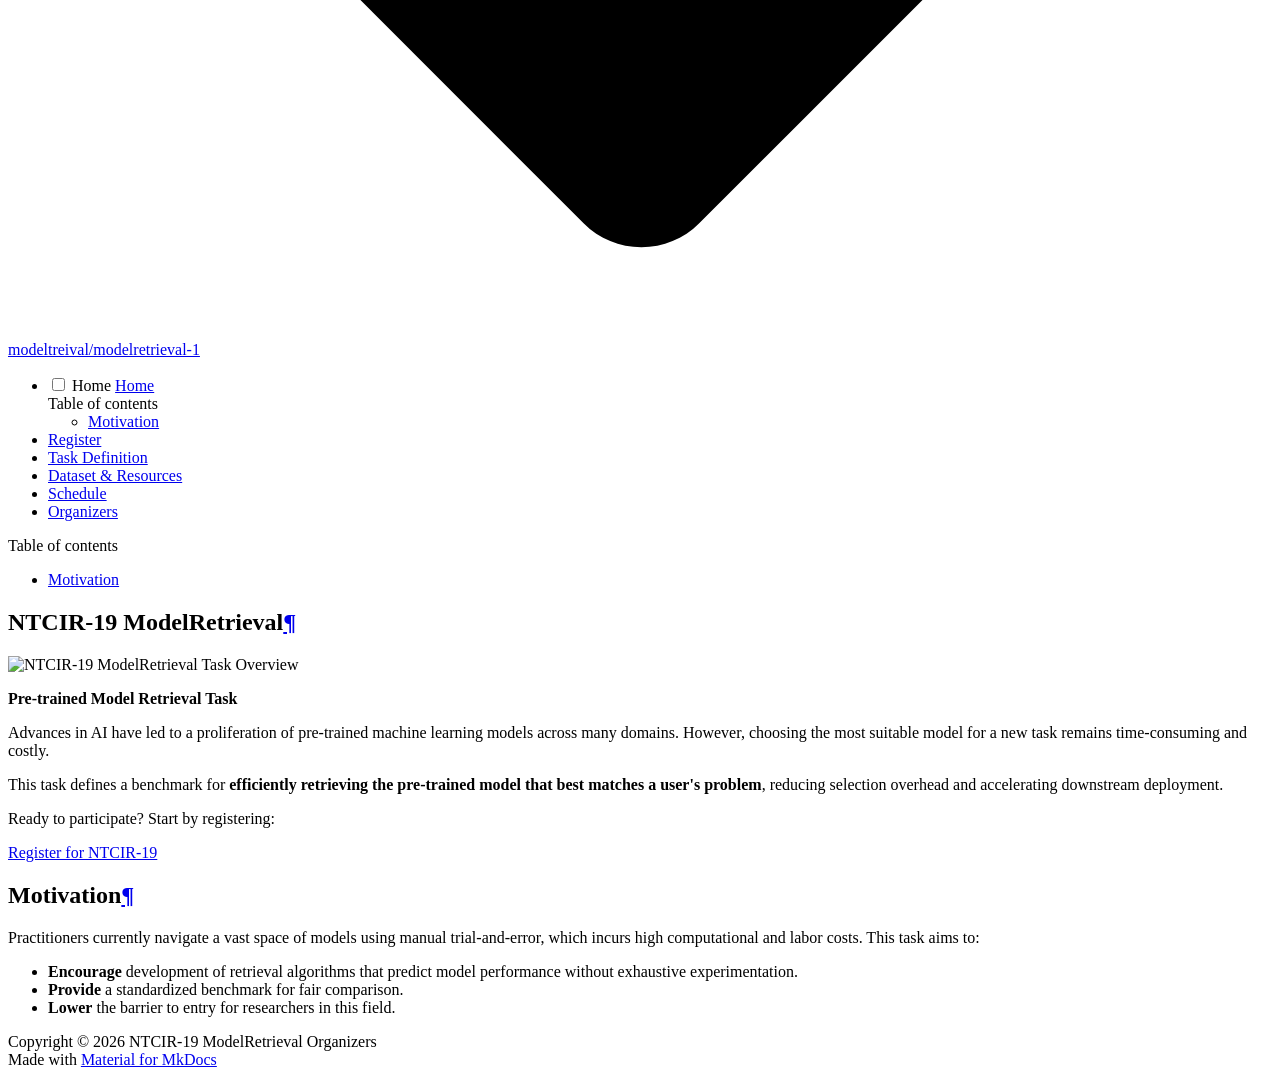
==== commit f69f66ee: "deploy: 17ab7d399f82da0a4861fdcf185252782f73903d" ====
--- a/index.html
+++ b/index.html
@@ -12,7 +12,7 @@
         <meta name="author" content="NTCIR-19 Organizers">
       
       
-        <link rel="canonical" href="https://username.github.io/ntcir19-model-retrieval/">
+        <link rel="canonical" href="https://modeltreival.github.io/modelretrieval-1/">
       
       
       
@@ -197,13 +197,13 @@
     
     
       <div class="md-header__source">
-        <a href="https://github.com/username/ntcir19-model-retrieval" title="Go to repository" class="md-source" data-md-component="source">
+        <a href="https://github.com/modeltreival/modelretrieval-1" title="Go to repository" class="md-source" data-md-component="source">
   <div class="md-source__icon md-icon">
     
     <svg xmlns="http://www.w3.org/2000/svg" viewBox="0 0 448 512"><!--! Font Awesome Free 7.1.0 by @fontawesome - https://fontawesome.com License - https://fontawesome.com/license/free (Icons: CC BY 4.0, Fonts: SIL OFL 1.1, Code: MIT License) Copyright 2025 Fonticons, Inc.--><path d="M439.6 236.1 244 40.5c-5.4-5.5-12.8-8.5-20.4-8.5s-15 3-20.4 8.4L162.5 81l51.5 51.5c27.1-9.1 52.7 16.8 43.4 43.7l49.7 49.7c34.2-11.8 61.2 31 35.5 56.7-26.5 26.5-70.2-2.9-56-37.3L240.3 199v121.9c25.3 12.5 22.3 41.8 9.1 55-6.4 6.4-15.2 10.1-24.3 10.1s-17.8-3.6-24.3-10.1c-17.6-17.6-11.1-46.9 11.2-56v-123c-20.8-8.5-24.6-30.7-18.6-45L142.6 101 8.5 235.1C3 240.6 0 247.9 0 255.5s3 15 8.5 20.4l195.6 195.7c5.4 5.4 12.7 8.4 20.4 8.4s15-3 20.4-8.4l194.7-194.7c5.4-5.4 8.4-12.8 8.4-20.4s-3-15-8.4-20.4"/></svg>
   </div>
   <div class="md-source__repository">
-    NTCIR-19/ModelRetrieval
+    modeltreival/modelretrieval-1
   </div>
 </a>
       </div>
@@ -369,13 +369,13 @@
   </label>
   
     <div class="md-nav__source">
-      <a href="https://github.com/username/ntcir19-model-retrieval" title="Go to repository" class="md-source" data-md-component="source">
+      <a href="https://github.com/modeltreival/modelretrieval-1" title="Go to repository" class="md-source" data-md-component="source">
   <div class="md-source__icon md-icon">
     
     <svg xmlns="http://www.w3.org/2000/svg" viewBox="0 0 448 512"><!--! Font Awesome Free 7.1.0 by @fontawesome - https://fontawesome.com License - https://fontawesome.com/license/free (Icons: CC BY 4.0, Fonts: SIL OFL 1.1, Code: MIT License) Copyright 2025 Fonticons, Inc.--><path d="M439.6 236.1 244 40.5c-5.4-5.5-12.8-8.5-20.4-8.5s-15 3-20.4 8.4L162.5 81l51.5 51.5c27.1-9.1 52.7 16.8 43.4 43.7l49.7 49.7c34.2-11.8 61.2 31 35.5 56.7-26.5 26.5-70.2-2.9-56-37.3L240.3 199v121.9c25.3 12.5 22.3 41.8 9.1 55-6.4 6.4-15.2 10.1-24.3 10.1s-17.8-3.6-24.3-10.1c-17.6-17.6-11.1-46.9 11.2-56v-123c-20.8-8.5-24.6-30.7-18.6-45L142.6 101 8.5 235.1C3 240.6 0 247.9 0 255.5s3 15 8.5 20.4l195.6 195.7c5.4 5.4 12.7 8.4 20.4 8.4s15-3 20.4-8.4l194.7-194.7c5.4-5.4 8.4-12.8 8.4-20.4s-3-15-8.4-20.4"/></svg>
   </div>
   <div class="md-source__repository">
-    NTCIR-19/ModelRetrieval
+    modeltreival/modelretrieval-1
   </div>
 </a>
     </div>
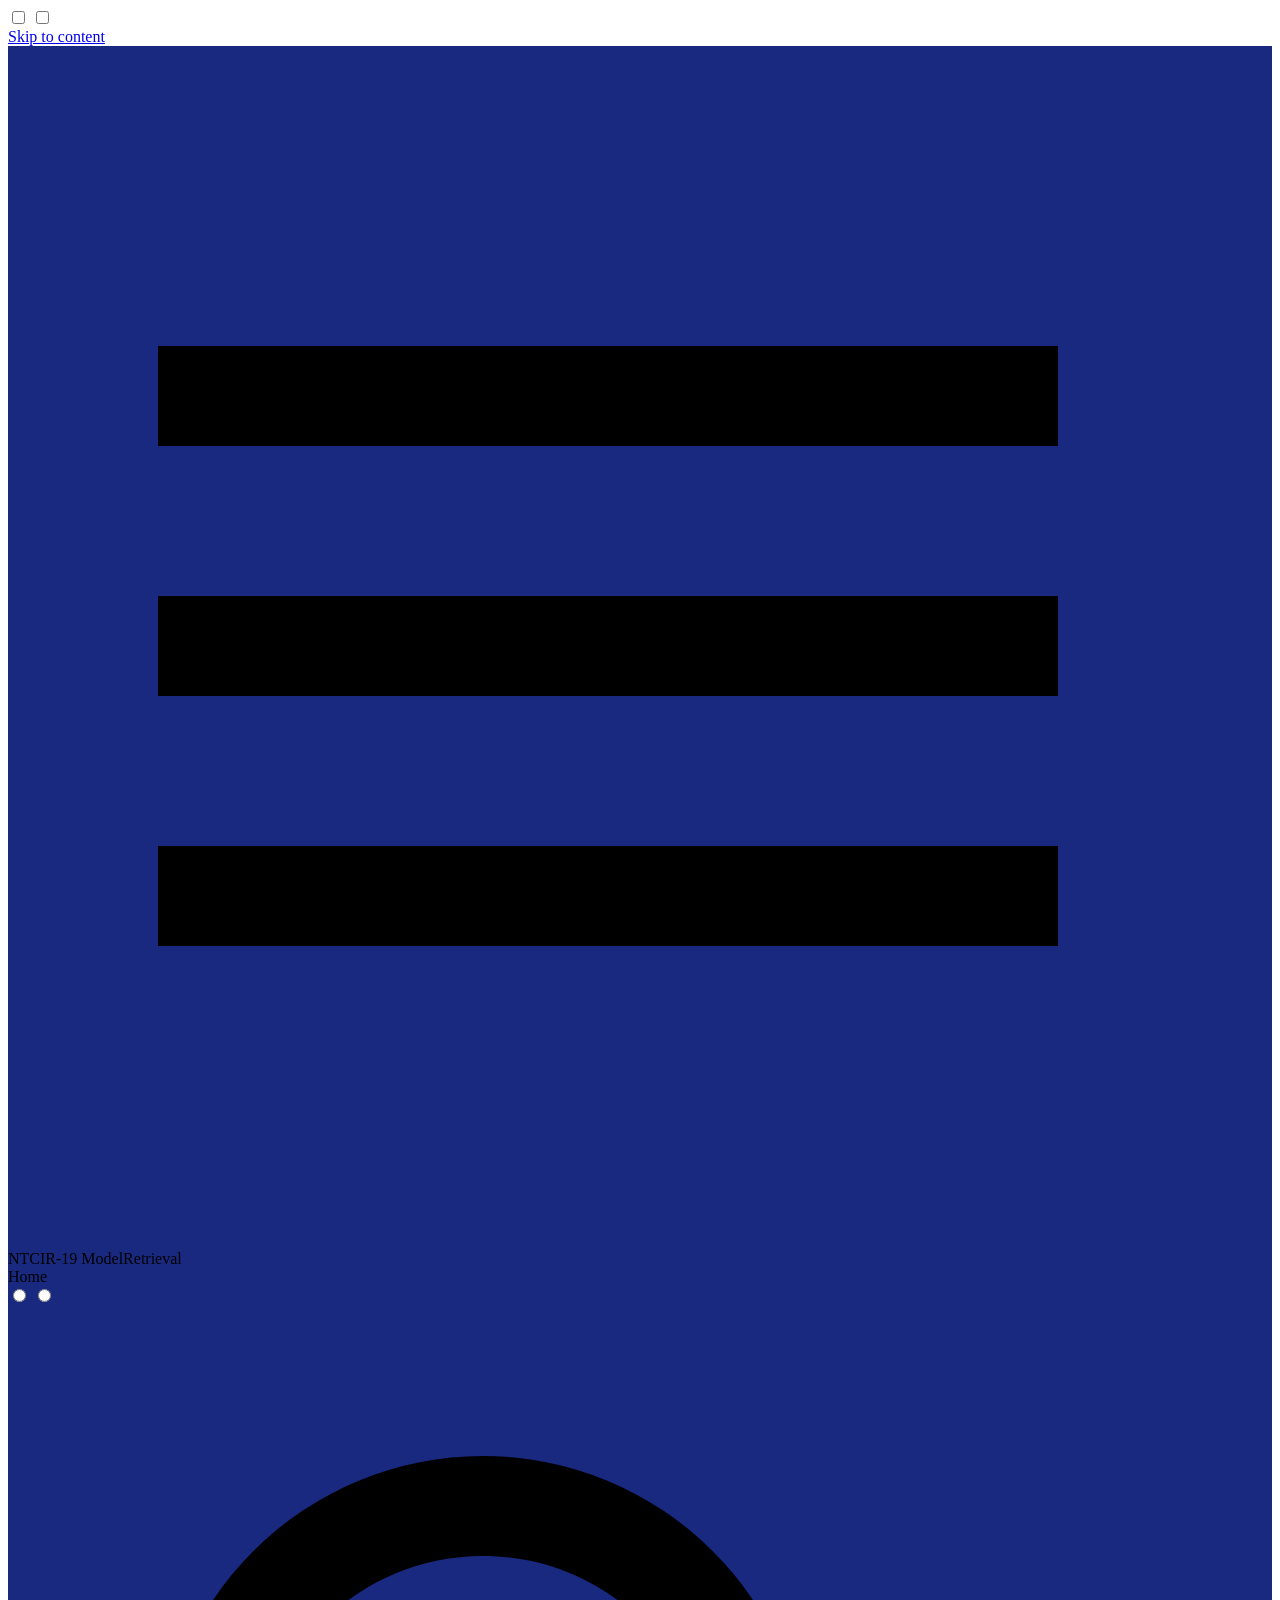
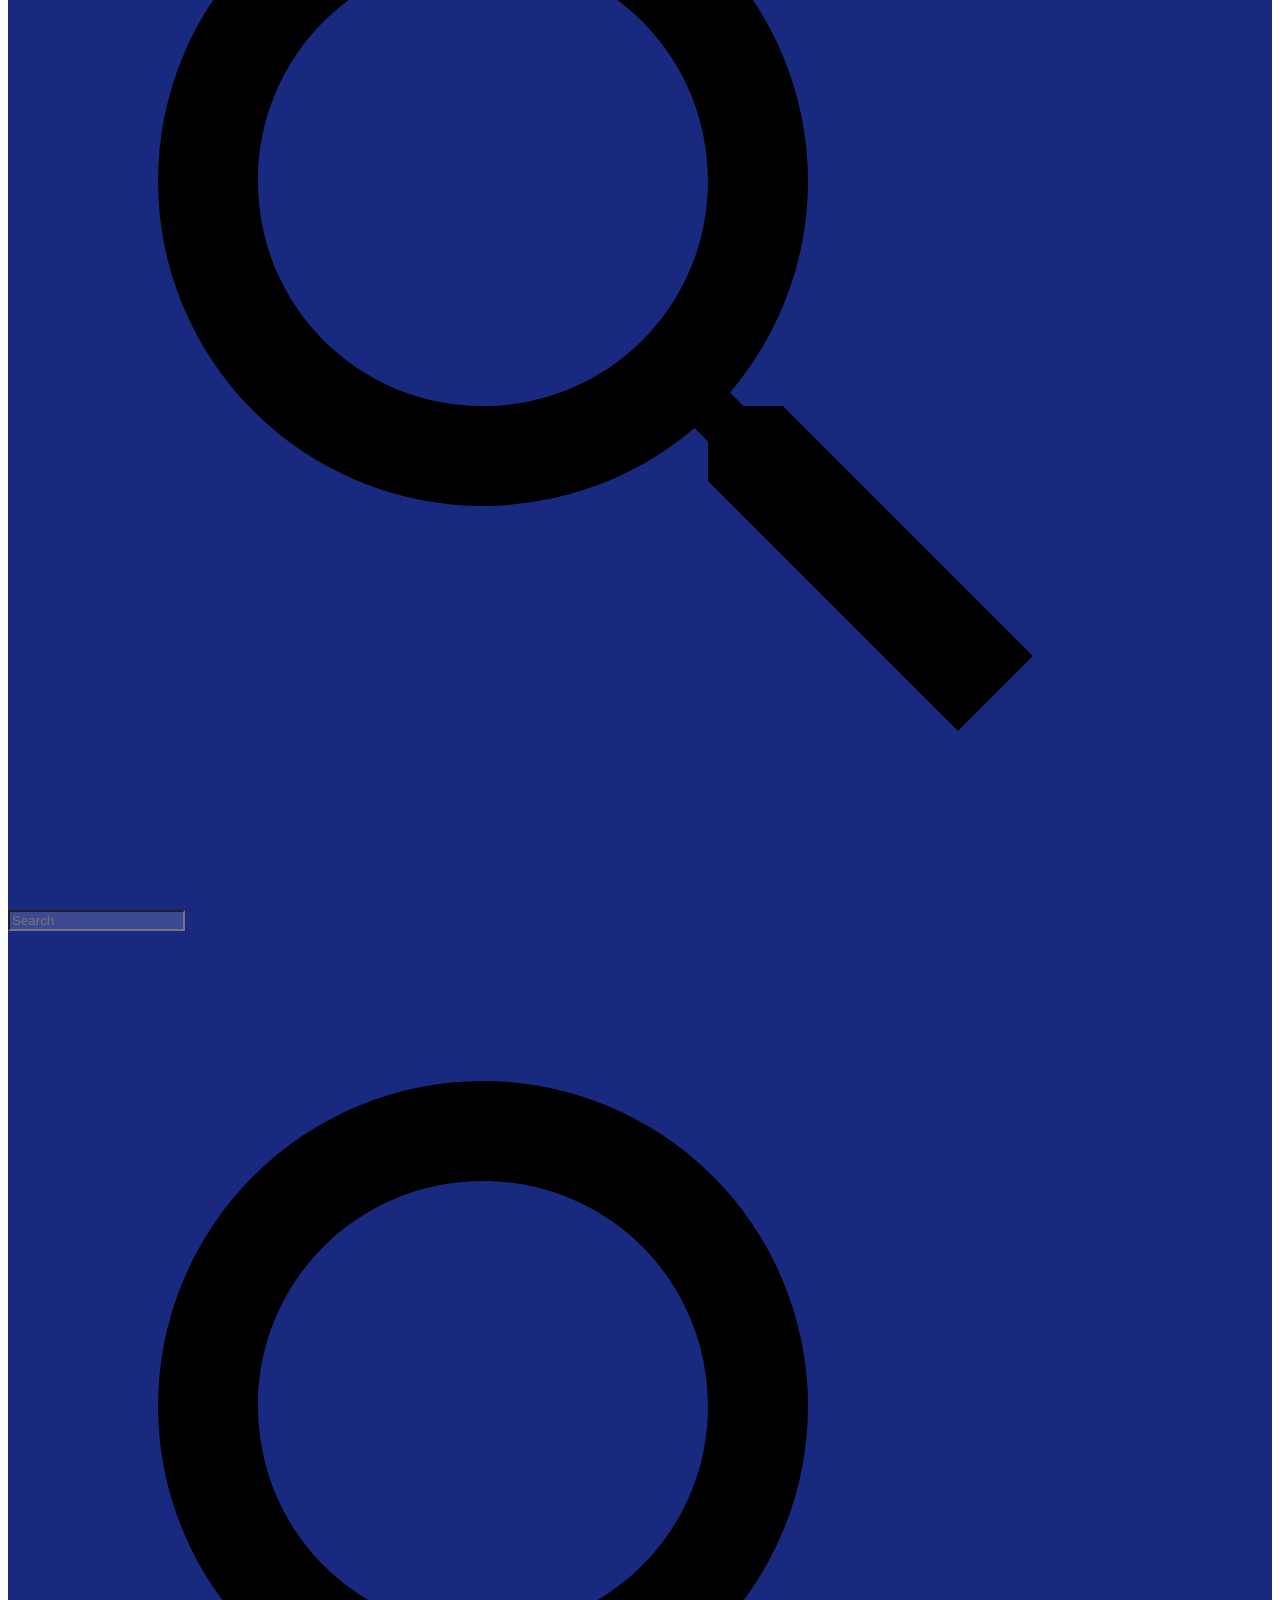
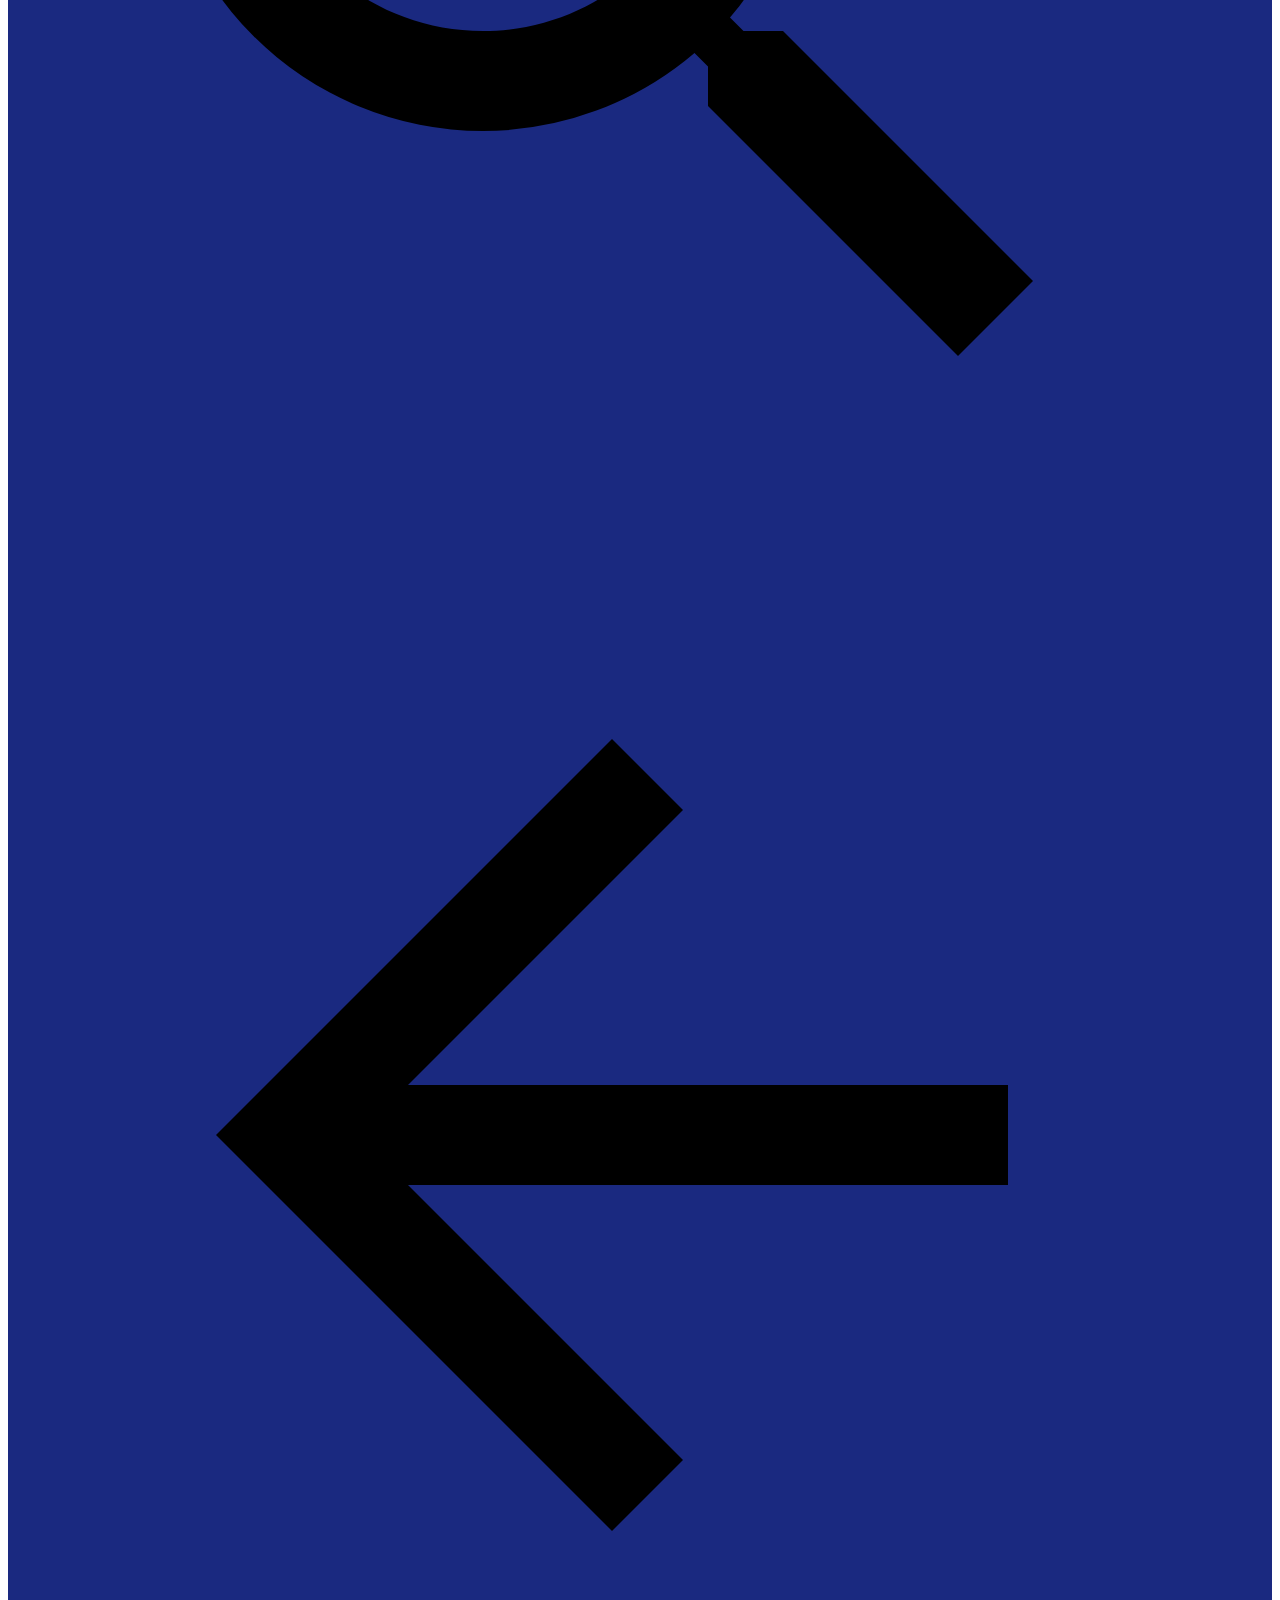
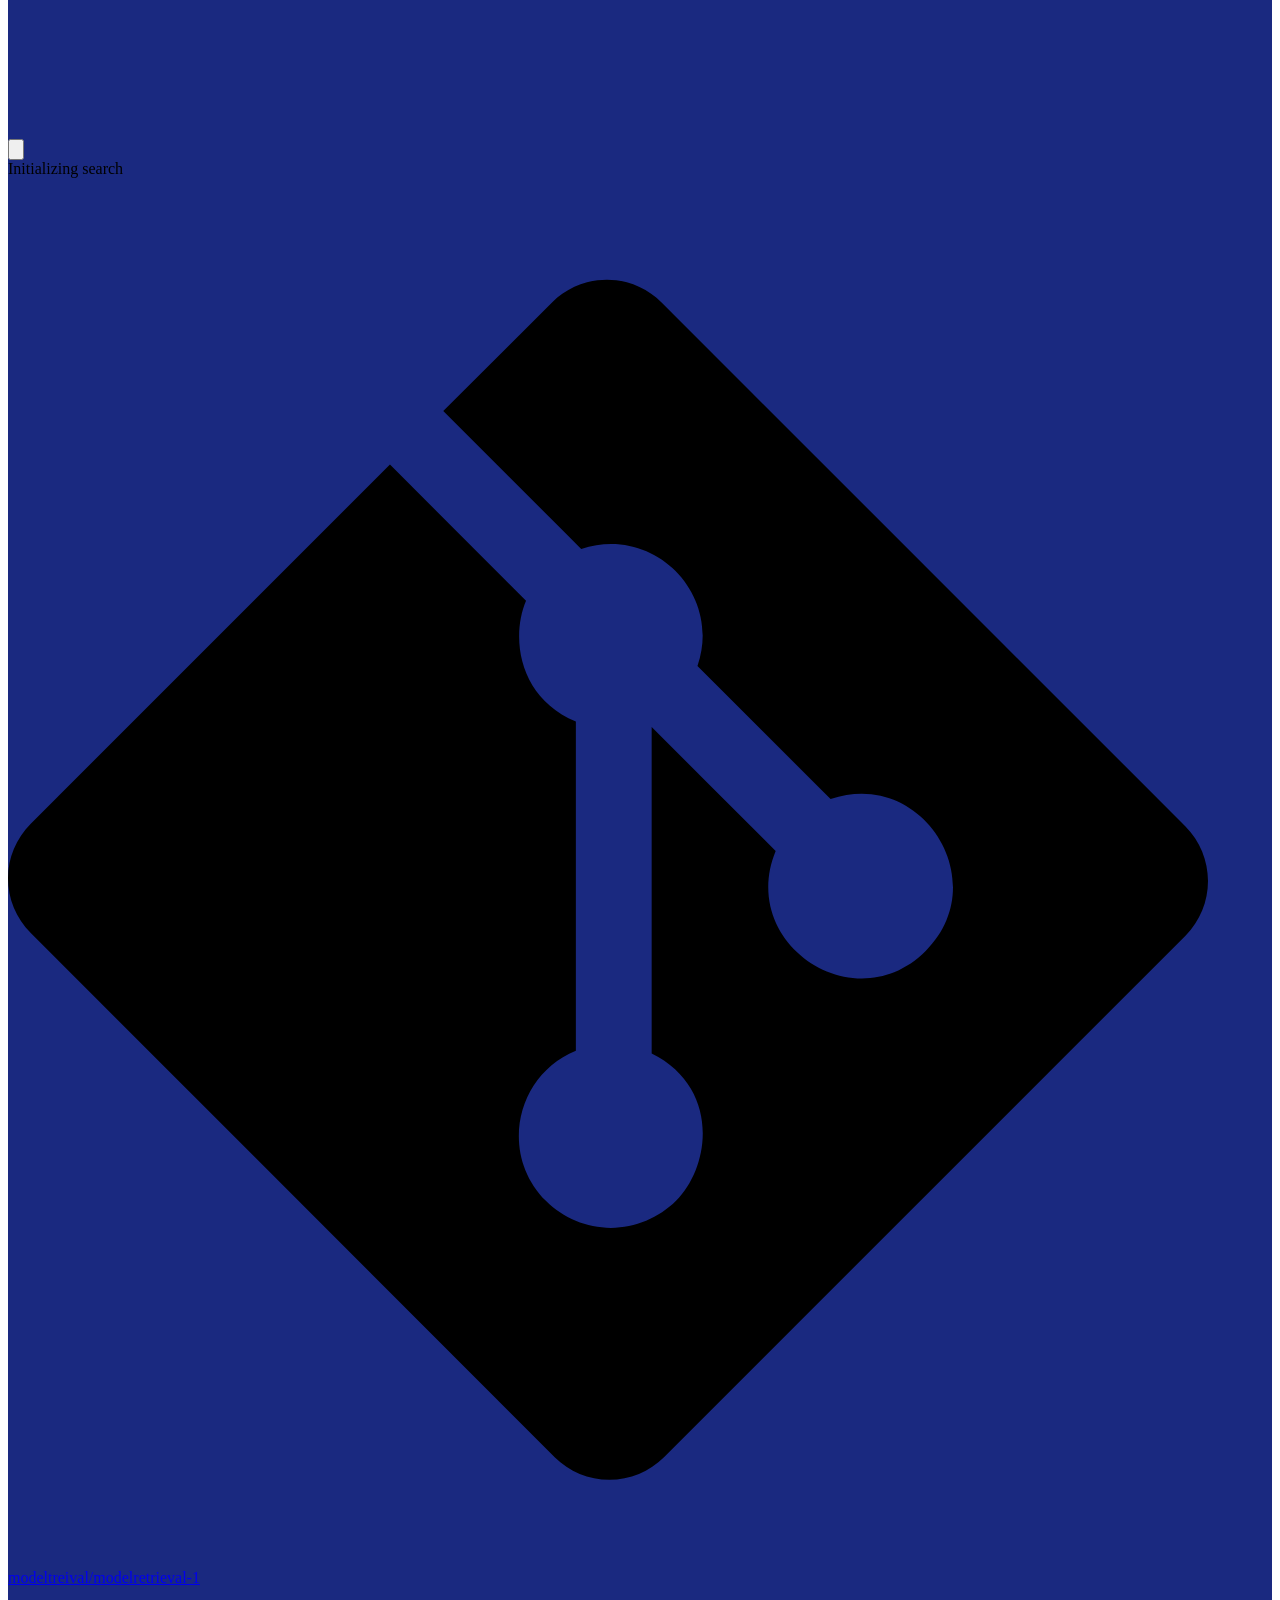
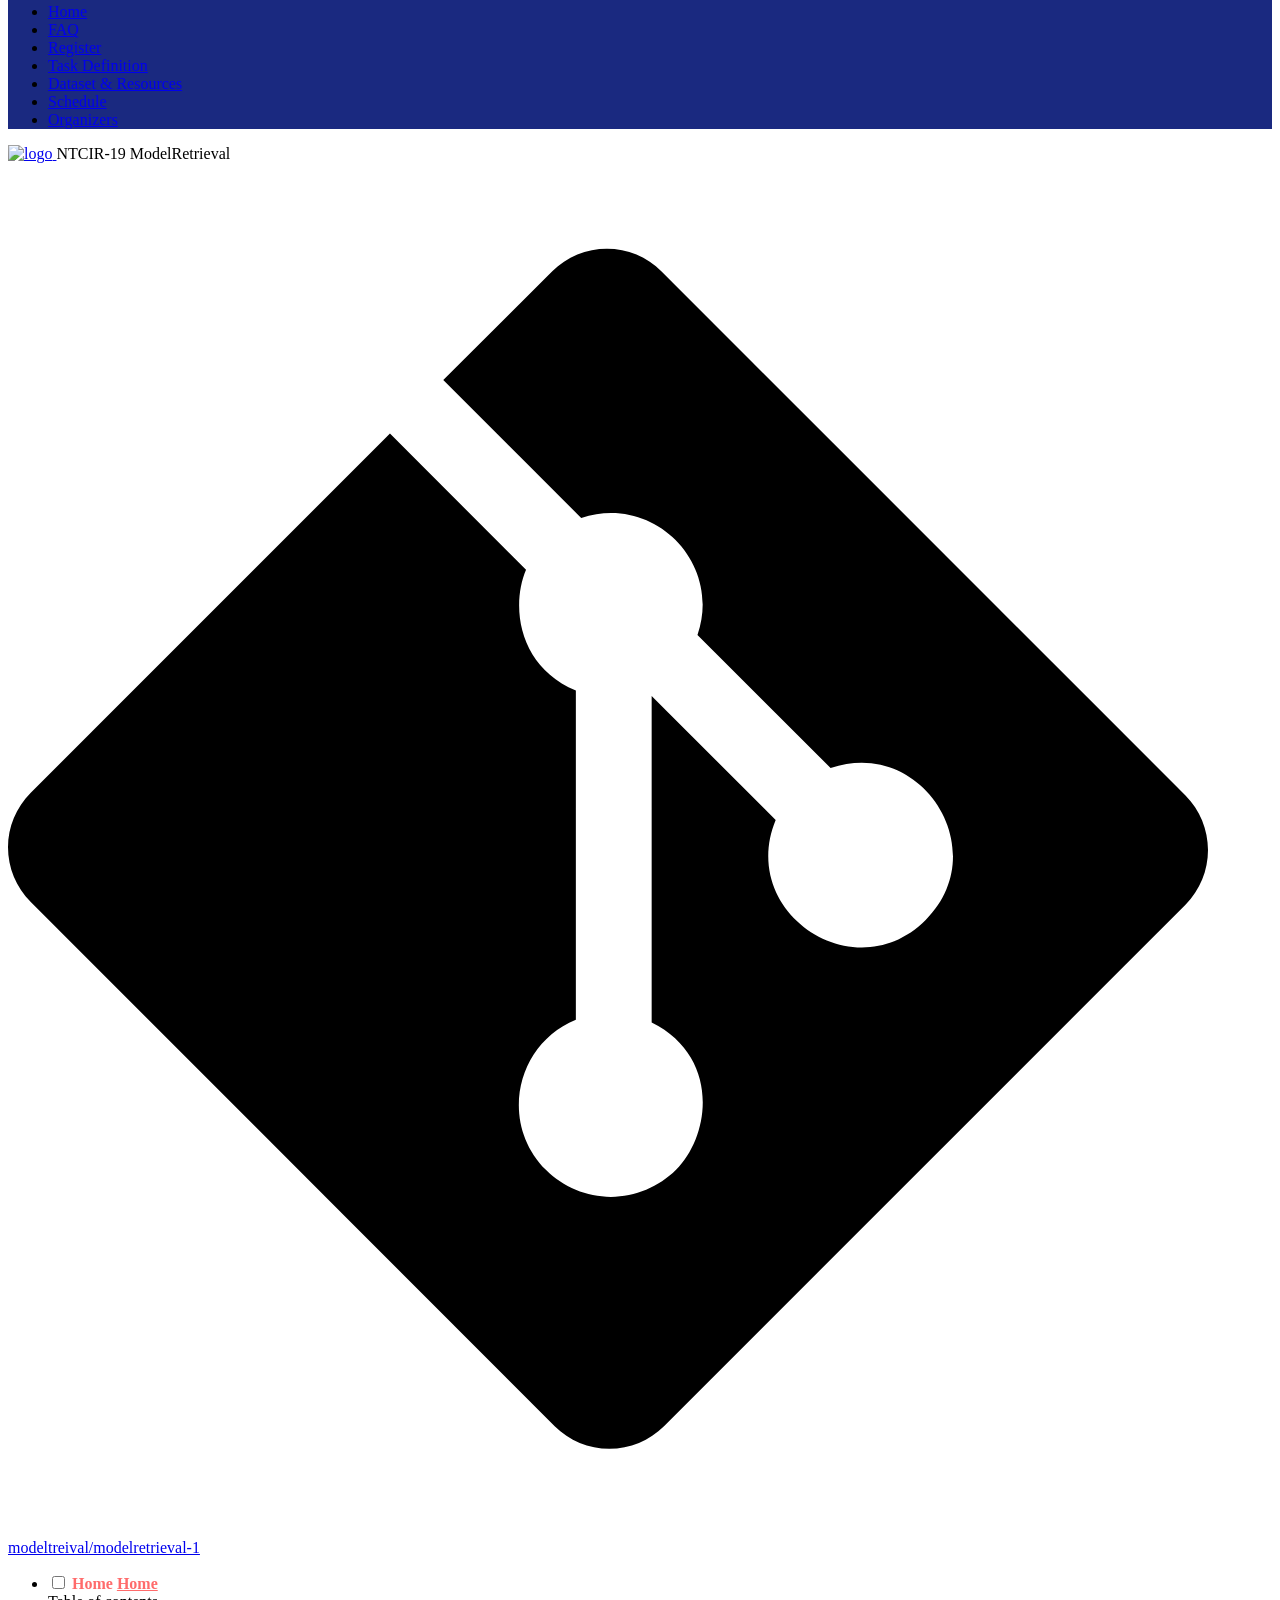
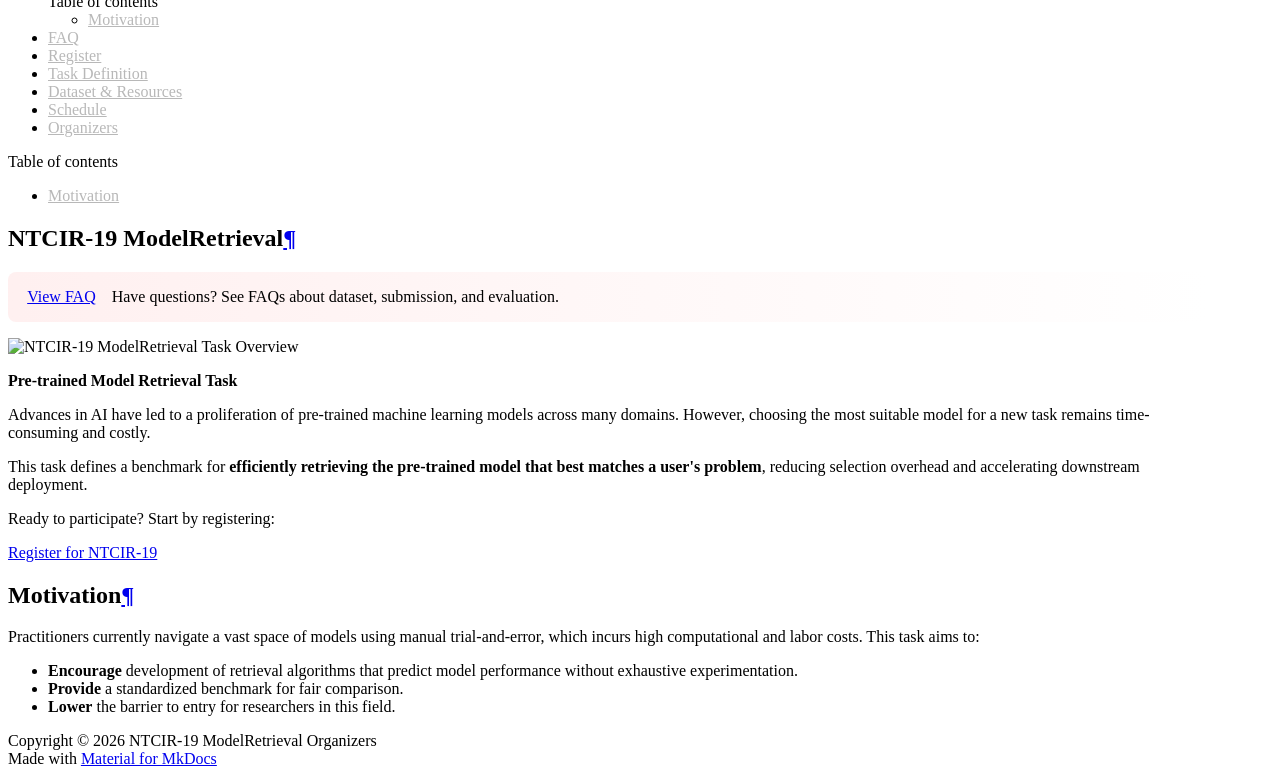
==== commit dda4c48e: "deploy: 84b1fdaedd697f0c92ccc3682b86bc2384075aa9" ====
--- a/index.html
+++ b/index.html
@@ -16,7 +16,7 @@
       
       
       
-        <link rel="next" href="tasks/">
+        <link rel="next" href="faq/">
       
       
         
@@ -243,6 +243,25 @@
   
   
     <li class="md-tabs__item">
+      <a href="faq/" class="md-tabs__link">
+        
+  
+  
+    
+  
+  FAQ
+
+      </a>
+    </li>
+  
+
+      
+        
+  
+  
+  
+  
+    <li class="md-tabs__item">
       <a href="https://research.nii.ac.jp/ntcir/ntcir-19/howto.html" class="md-tabs__link">
         
   
@@ -463,6 +482,33 @@
   
 </nav>
       
+    </li>
+  
+
+    
+      
+      
+  
+  
+  
+  
+    <li class="md-nav__item">
+      <a href="faq/" class="md-nav__link">
+        
+  
+  
+  <span class="md-ellipsis">
+    
+  
+    FAQ
+  
+
+    
+  </span>
+  
+  
+
+      </a>
     </li>
   
 
@@ -660,6 +706,11 @@
 
 
 <h1 id="ntcir-19-modelretrieval">NTCIR-19 ModelRetrieval<a class="headerlink" href="#ntcir-19-modelretrieval" title="Permanent link">&para;</a></h1>
+<div class="faq-hero">
+    <a href="faq" class="md-button md-button--primary">View FAQ</a>
+    <p style="margin:0">Have questions? See FAQs about dataset, submission, and evaluation.</p>
+</div>
+
 <p><img alt="NTCIR-19 ModelRetrieval Task Overview" src="assets/images/hero_flat.png" /></p>
 <p><strong>Pre-trained Model Retrieval Task</strong></p>
 <p>Advances in AI have led to a proliferation of pre-trained machine learning models across many domains. However, choosing the most suitable model for a new task remains time-consuming and costly.</p>
@@ -741,9 +792,9 @@
       
         <script src="javascripts/mathjax.js"></script>
       
-        <script src="https://polyfill.io/v3/polyfill.min.js?features=es6"></script>
-      
         <script src="https://cdn.jsdelivr.net/npm/mathjax@3/es5/tex-mml-chtml.js"></script>
+      
+        <script src="javascripts/faq-filter.js"></script>
       
     
   </body>
--- a/stylesheets/extra.css
+++ b/stylesheets/extra.css
@@ -0,0 +1,213 @@
+:root {
+  /* --- メインカラー設定 (好みのHEXコードに変更可能) --- */
+
+  /* ヘッダーの背景色（グラデーションにしています） */
+  --md-primary-fg-color: #2e3a59;
+  --md-primary-fg-color--light: #3b4b72;
+  --md-primary-fg-color--dark: #1f2940;
+
+  /* リンクやボタンのアクセントカラー（鮮やかなサーモンピンク） */
+  --md-accent-fg-color: #ff6b6b;
+  --md-accent-fg-color--transparent: rgba(255, 107, 107, 0.1);
+
+  /* 本文のフォント（読みやすいモダンなフォントスタック） */
+  --md-text-font:
+    "Inter", -apple-system, BlinkMacSystemFont, "Segoe UI", Helvetica, Arial,
+    sans-serif;
+  --md-code-font: "JetBrains Mono", "Fira Code", Consolas, Menlo, monospace;
+}
+
+/* --- ヘッダーをグラデーションにする「おしゃれ」設定 --- */
+.md-header {
+  /* background: linear-gradient(135deg, #1a2980 0%, #26d0ce 100%); */
+  background: #1a2980;
+}
+
+/* タブナビゲーションの背景も合わせる */
+.md-tabs {
+  background: transparent;
+  /* グラデーションの上に重なるので透明に */
+}
+
+/* 検索バーの色調整 */
+.md-search__input {
+  background-color: rgba(255, 255, 255, 0.15) !important;
+}
+.md-search__input:hover {
+  background-color: rgba(255, 255, 255, 0.25) !important;
+}
+
+/* --- ダークモード時の調整 --- */
+[data-md-color-scheme="slate"] {
+  /* ダークモード時のヘッダーは少し暗めのグラデーションに */
+  --md-primary-fg-color: #1a1a2e;
+
+  .md-header {
+    /* background: linear-gradient(135deg, #0f2027 0%, #203a43 50%, #2c5364 100%); */
+    background: #0f2027;
+  }
+}
+
+/* コンテンツ幅を少し広げて、論文っぽく見やすくする */
+.md-grid {
+  max-width: 1200px;
+}
+
+/* --- サイドバー（左側のメニュー）のスタイル調整 --- */
+
+/* 選択中のメニュー（現在地）をアクセントカラーにする */
+.md-nav__item .md-nav__link--active {
+  color: #ff6b6b !important; /* ピンク赤 */
+  font-weight: bold;
+}
+
+/* マウスを乗せたときもピンクにする */
+.md-nav__link:hover {
+  color: #ff6b6b !important;
+  opacity: 1;
+}
+
+/* それ以外の未選択メニューは、目立たない薄いグレーにする */
+.md-nav__link {
+  color: #b8b8b8;
+}
+
+/* ロゴ画像（およびアイコン）を完全に非表示にする */
+.md-header__button.md-logo {
+  display: none !important;
+}
+
+/* FAQ hero and details styling */
+.faq-cta {
+  margin-left: 0.6rem;
+}
+
+.faq-hero {
+  border-radius: 8px;
+  padding: 1rem 1.2rem;
+  background: linear-gradient(
+    90deg,
+    var(--md-accent-fg-color--transparent),
+    rgba(255, 255, 255, 0.02)
+  );
+  margin-top: 1rem;
+  display: flex;
+  align-items: center;
+  gap: 1rem;
+}
+
+/* Improve readability of collapsible Q&A */
+details {
+  background: rgba(0, 0, 0, 0.02);
+  border-radius: 6px;
+  padding: 0.6rem 0.9rem;
+  margin: 0.6rem 0;
+}
+
+details[open] {
+  box-shadow: 0 6px 18px rgba(0, 0, 0, 0.06);
+}
+
+details > summary {
+  cursor: pointer;
+  font-weight: 600;
+}
+
+.faq-section {
+  margin-top: 1rem;
+}
+
+/* FAQ filter and layout */
+.faq-top-questions {
+  display: grid;
+  grid-template-columns: repeat(auto-fit, minmax(220px, 1fr));
+  gap: 0.8rem;
+  margin-bottom: 1rem;
+}
+
+.faq-card {
+  background: white;
+  border: 1px solid rgba(0, 0, 0, 0.06);
+  padding: 0.8rem;
+  border-radius: 8px;
+}
+
+#faq-filter {
+  width: 100%;
+  max-width: 520px;
+  padding: 0.6rem 0.9rem;
+  border-radius: 8px;
+  border: 1px solid rgba(0, 0, 0, 0.08);
+  margin: 0.6rem 0 1rem 0;
+}
+
+.faq-item {
+  margin-bottom: 1rem;
+  padding: 0.8rem;
+  border-radius: 8px;
+  background: rgba(0, 0, 0, 0.02);
+}
+
+.faq-item h3 {
+  margin-top: 0;
+}
+
+/* Top Questions: make buttons full-width, left-aligned, and clearly clickable */
+
+.faq-top-questions .faq-card button {
+  all: unset;
+  display: block;
+  width: 100%;
+  text-align: left;
+  /* padding: 0.9rem 1rem; */
+  padding: 0.9rem 0.5rem;
+  border-radius: 8px;
+  font-weight: 700;
+  /* color: whitce; */
+  /* background: var(--md-accent-fg-color); */
+  /* box-shadow: 0 2px 6px rgba(0, 0, 0, 0.08); */
+  cursor: pointer;
+}
+
+.faq-top-questions .faq-card button:hover {
+  filter: brightness(0.95);
+}
+
+.faq-top-questions .faq-card button:focus {
+  box-shadow: 0 0 0 4px rgba(255, 107, 107, 0.18);
+  outline: none;
+}
+
+.faq-top-questions .faq-card a {
+  color: inherit;
+  text-decoration: none;
+}
+
+/* Accordion: question toggle and answer panel */
+.faq-question-toggle {
+  display: block;
+  width: 100%;
+  text-align: left;
+  padding: 0.6rem 0.6rem;
+  font-size: 1rem;
+  border: none;
+  background: transparent;
+  cursor: pointer;
+}
+
+.faq-question-toggle:hover {
+  background: var(--md-accent-fg-color--transparent);
+}
+
+.faq-question-toggle:focus {
+  outline: none;
+  box-shadow: 0 0 0 3px rgba(255, 107, 107, 0.14);
+}
+
+.faq-answer {
+  padding-top: 0.6rem;
+}
+
+.faq-item.open {
+  box-shadow: 0 6px 18px rgba(0, 0, 0, 0.04);
+}
